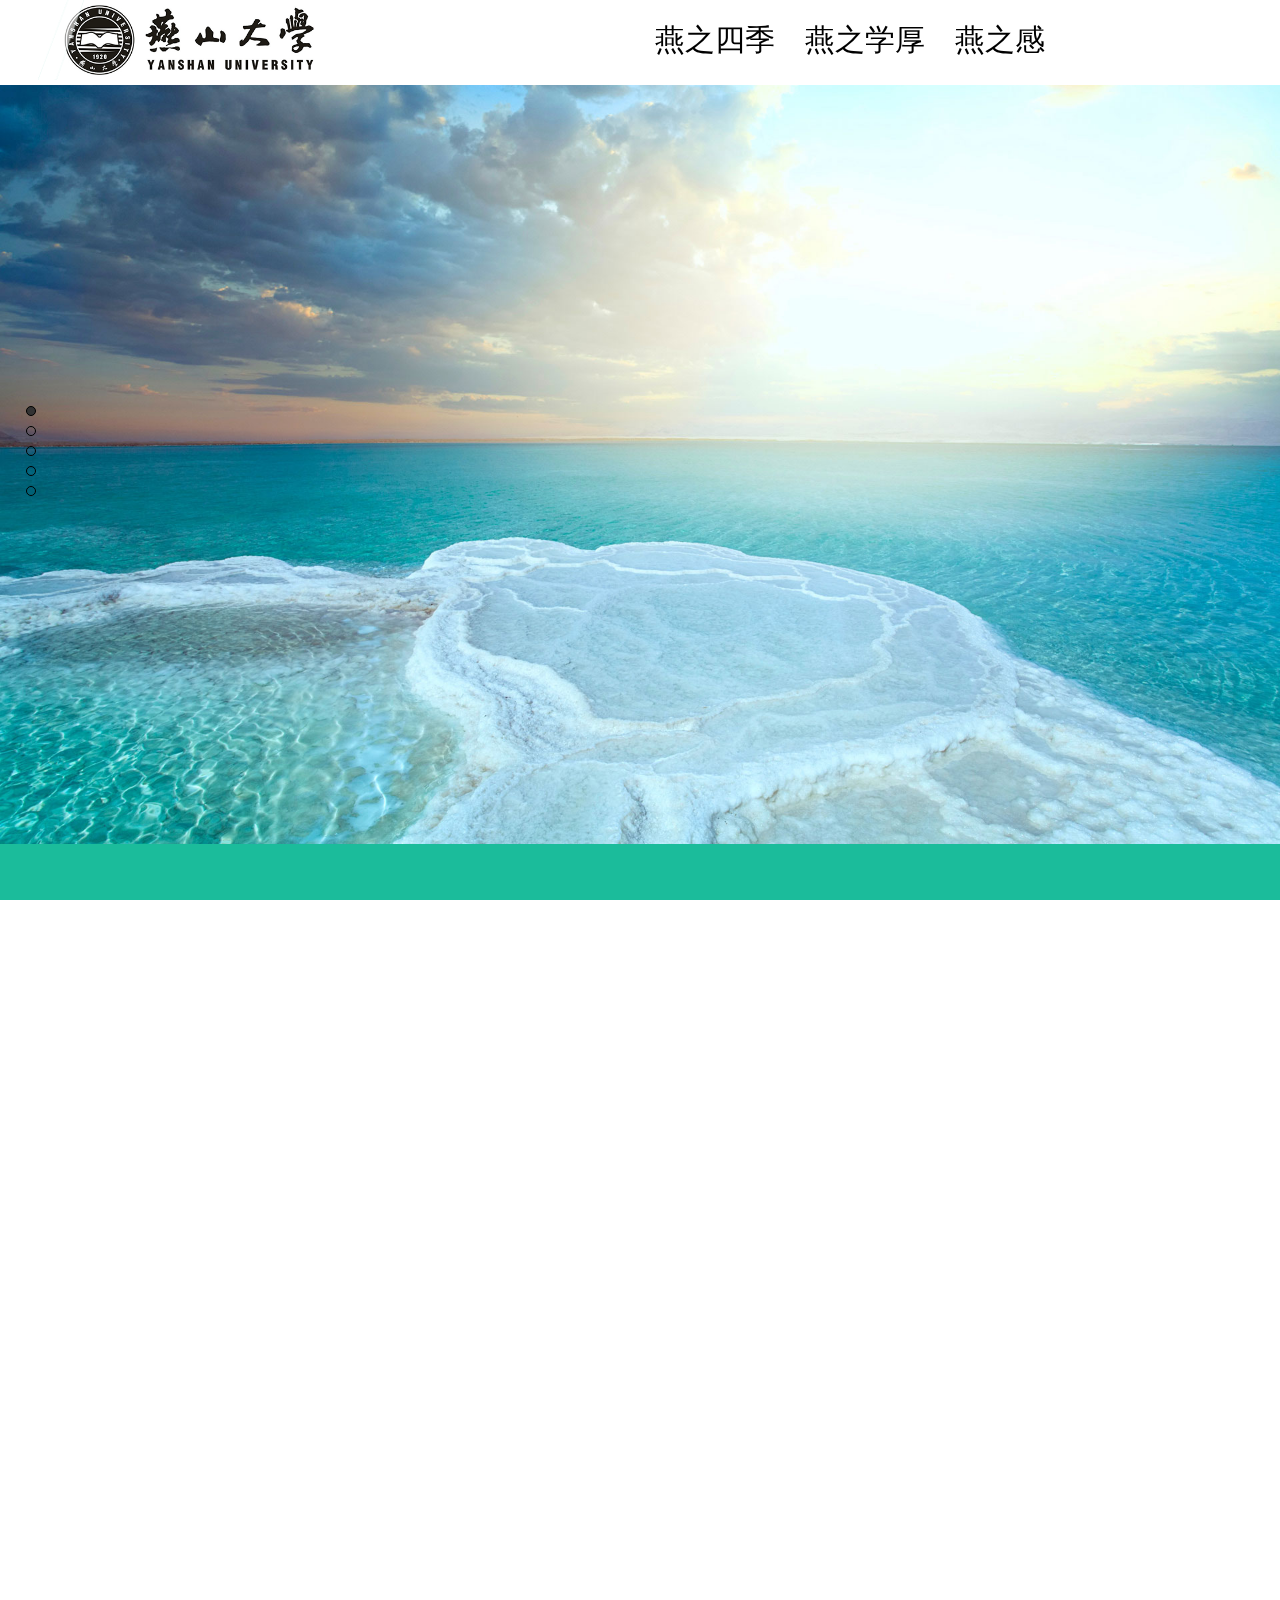
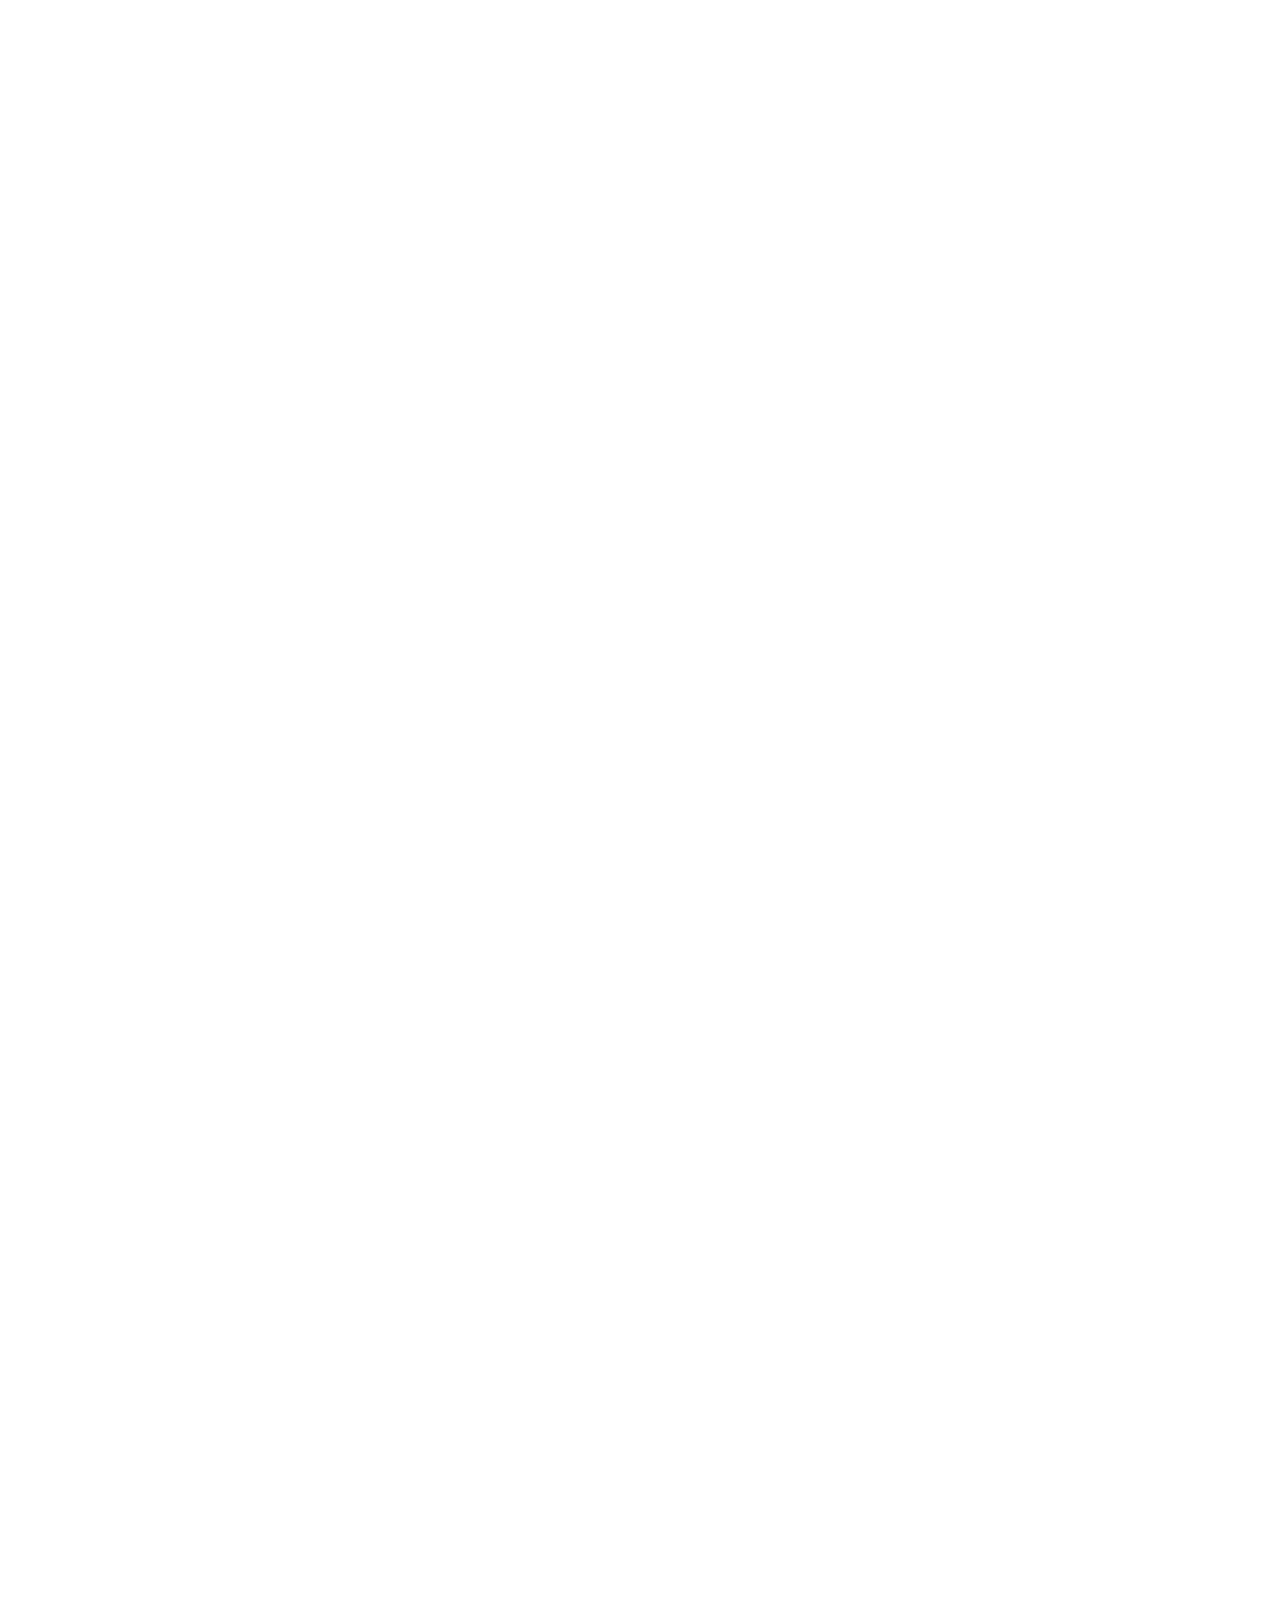
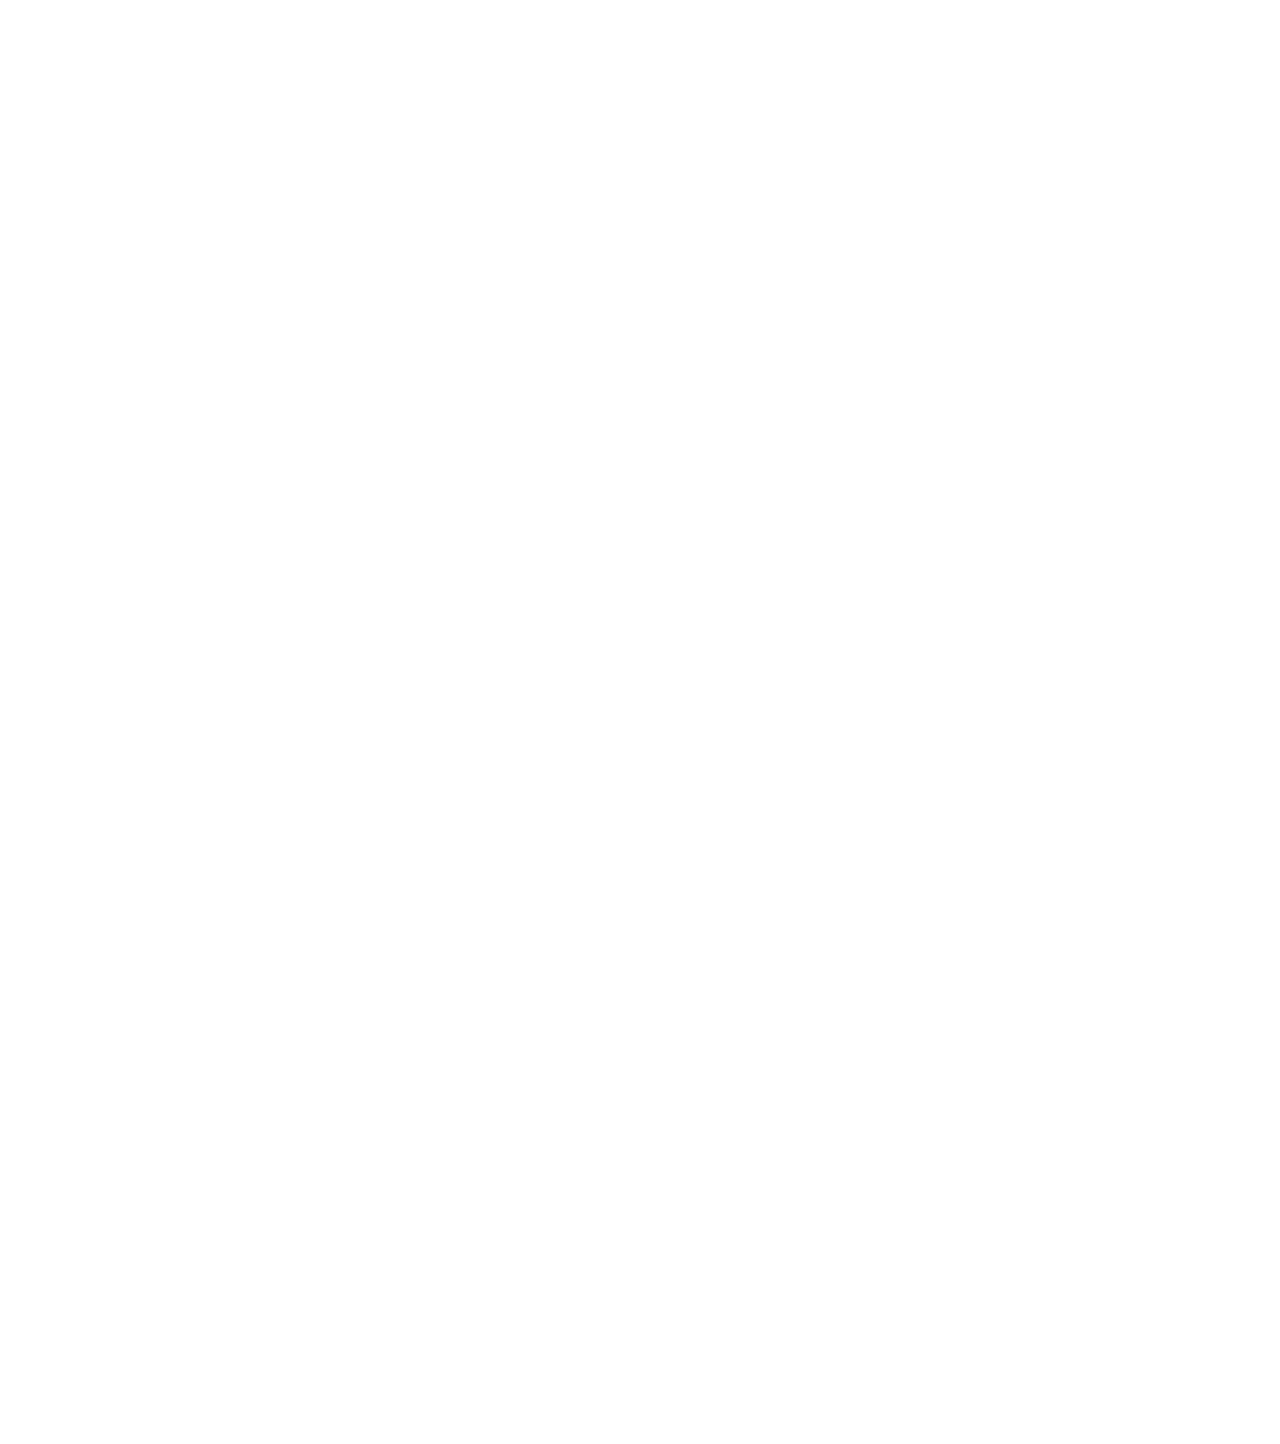
==== index.html @ 303b7007 "ico" ====
<!DOCTYPE html>
<html lang="en">
<head>
	<meta charset="UTF-8">
	<title>燕景百源</title>
	<link rel="stylesheet" href="css/jquery.fullPage.css">
	<link rel="stylesheet" href="css/YSU.css">

    <link rel="SHORTCUT ICON" href="favicon.ico"/>
    <link rel="icon" href="favicon.ico" type="image/x-icon" />
    <link rel="shortcut icon" href="favicon.ico">
    <link rel="Bookmark" href="favicon.ico">

	<script src="script/jquery.js"></script>
	<script src="script/jquery.fullPage.min.js"></script>
    <script src="script/jquery.fullPage.js"></script>
    <script src="http://cdn.staticfile.org/jquery-easing/1.3/jquery.easing.min.js"></script>
	<script>
    
   
   

     /*function getindex(obj){
        var child=document.querySelector('.ysunav').children; 
        for(var i=0;i<child.length;i++){
            if(child[i]===obj){
                return i;
            }
        }
         console.log(i);
    }*/

    </script>
  
	
</head>
<body>
	<div id="dowebok">
    <div class="section section1">
    	
        
        <header class="top">
            
            <div id="logo_light" >
                <img  src="images/light.png" alt="logo_light">
            </div>
            <div id="logo">
                        <a link href="index.html"><img src="images/logo.png" alt="logo"></a>
                        <h1 hidden title="燕山大学;宣传;">燕山大学</h1>
            </div>
            <nav class="ysunav">
            <ul>
                
                <li><a link href="web_1.html">燕之四季</a>
                <img src="images/sbox.png" alt="">
                </li>
                <li><a link href="web_2.html">燕之学厚</a>
                <img src="images/sbox.png" alt="">
               </li>
                <li><a link href="web_3.html">燕之感</a>
                <img src="images/sbox.png" alt="">
                </li>
            </ul>
            </nav>
            </header>
            <div class="clean"></div>
            <div class=" article">
            <p>最美好的<br/>
             吹吹风 踩踩沙子 <br/>
             看看远处的地平线 <br/>
             写点字画点图<br/> 
             心情就是好的</p>
            </div>
            
            <div class="pic_1">
            <img src="images/1.jpg" alt="">
            </div>
            
        
        </div>

    <div class="section section2">
        
        <p>燕大广袤，以景美人更美著称。<br/>
            生命中最美好的四年将在这里度过，岁月静好，<br/>
            你是燕鸣的湖，细细密密的雨点，<br/>
            微风中落入涟漪，细流下姑娘的伞沿，<br/>
            听水，听雨，听渤海之滨的故事岁岁年年。<br/>
        </p>
        <div class="pic_2">            
        <img src="images/2.jpg" alt="">
        </div>   
        
        
    </div>
    <div class="section section3">
         
         <p>你是运动场上挥洒的汗水，<br/>
            虹的缠绵，<br/>
            晴的色彩，<br/>
            化入青草间，<br/>
            惊鸿一瞥，梦幻，鲜妍。<br/>
            青春遍撒<br/>
        </p> 
        <div class="pic_3">
        <img src="images/3.jpg" alt="">
        </div>  
        
        
    </div>
    <div class="section section4">
       
            <p>——多少欷歔与沉淀，<br/>
            那些涛声中的此去经年，<br/>
            言笑间，你并未老去，<br/>
            带着梦，我朝你走来。<br/>
            只愿，<br/>
            在我最美的年华，<br/>
            遇见最美的燕大。<br/>
            </p>  
            <div class="pic_4">         
            <img src="images/4.jpg" alt="">
            </div> 
        
        
    </div>
    <div class="section section5">
       
         <p>——总想去远方 总想能遇见谁<br />
            总以为 没见过的地方才能叫世界<br />
            直到大雪纷飞 才了解<br />
            有家可以回 故事才能结尾。</p>
        <div class="pic_5">            
        <img src="images/5.jpg" alt="">
        </div>   
        <div class="footer">

            <address>
            Copyright © 2016|制作小组:我和他2333
            </address>

        </div>
        

    </div>
    
    <script src="script/scroll.js"></script>
    <script src="script/nav.js"></script>

</div>
</body>
</html>
---- css/YSU.css ----
*{
	margin:0px;
	padding:0px;
}
html,body{
	width:100%;
	height:100%;
}


a:link{
	color:black;
	text-decoration:none;


}
a:visited{
	color:black;
	text-decoration:none;
} 
 a:hover{
	color:#1bbc9b;
	text-decoration:none
 }  

.section { 
 text-align: left;
 font: 50px "Microsoft Yahei"; 
 color: #fff;
 width:100%;
 height:100%;}

   .section5 p{
 	position: absolute; 
 	left: -120%;
 	top:20%;
 	z-index:10;
 }
.section3 p{
	position: absolute; 
 	right: -120%;
 	top:20%;
 	z-index:10;
 	text-shadow:0px 0px 5px #000;
}
.section4 p{
	position: absolute; 
 	left:30%;
 	top:15%;
 	z-index:10;
 	text-shadow:0px 0px 5px #000;


}
.section5 p{
	text-shadow:0px 0px 5px #000;
}
.section2 p{
	position: absolute; 
 	left:10%;
 	top:-200%;
 	text-shadow:0px 0px 5px #000;
}
.article{
	text-align:left;
	position:absolute;
	width:50%;
	height:50%;
	left: -120%;
	top:20%;
	opacity:0;
	z-index: 10;

	
}

.pic_1 img,.pic_2 img,.pic_3 img,.pic_4 img,.pic_5 img{

	width:100%;
	height:100%;
	/* z-index:1; */
	
}
.top{
	width:100%;
	height:85px;
	margin:0 auto;
	position:absolute;
	top:0;
	background-color: #FFF;

}
#logo_light {
	width:500px;
	height:80px;
	position:relative;
	left:3%;
	top:0%;
    overflow:hidden;

}
#logo_light img{
    float:left;	
    height:80px;
	position:relative;
	left:0%;
	top:0%;
    z-index:5;
    opacity:0.6;
}
#logo{
	float:left;
	position:absolute;
	left:5%;
	top:5px;
	z-index:1;
	}

#logo img{
	width:auto;
	height:70px;
	left:5%;
	}
.clear{
	clear:both;
}
.ysunav{
	width:800px;
	position:absolute;
	float:left;
	left:50%;
	top:5px;
	margin:0px;
}
.ysunav li{
	width:auto;
	height:auto;
	position:relative;
	top:0px;
	list-style: none;
	float:left;
	font:30px "STHeiti  ";
	color:#000000;
	padding:15px;
	
	}
.ysunav li img{
	width:109px;
	height:13px;
	position:absolute;
	top:60px;
	left:18px;
	visibility:hidden;
	
}
.footer{
	position:absolute;
	width:100%;
	height:20%;
	bottom:20%;
	background-color: #4D4D4B;
}
.footer address{
	position:relative;
	text-align: center;
	font:15px "Microsoft Yahei " ;
	top:12%;
}
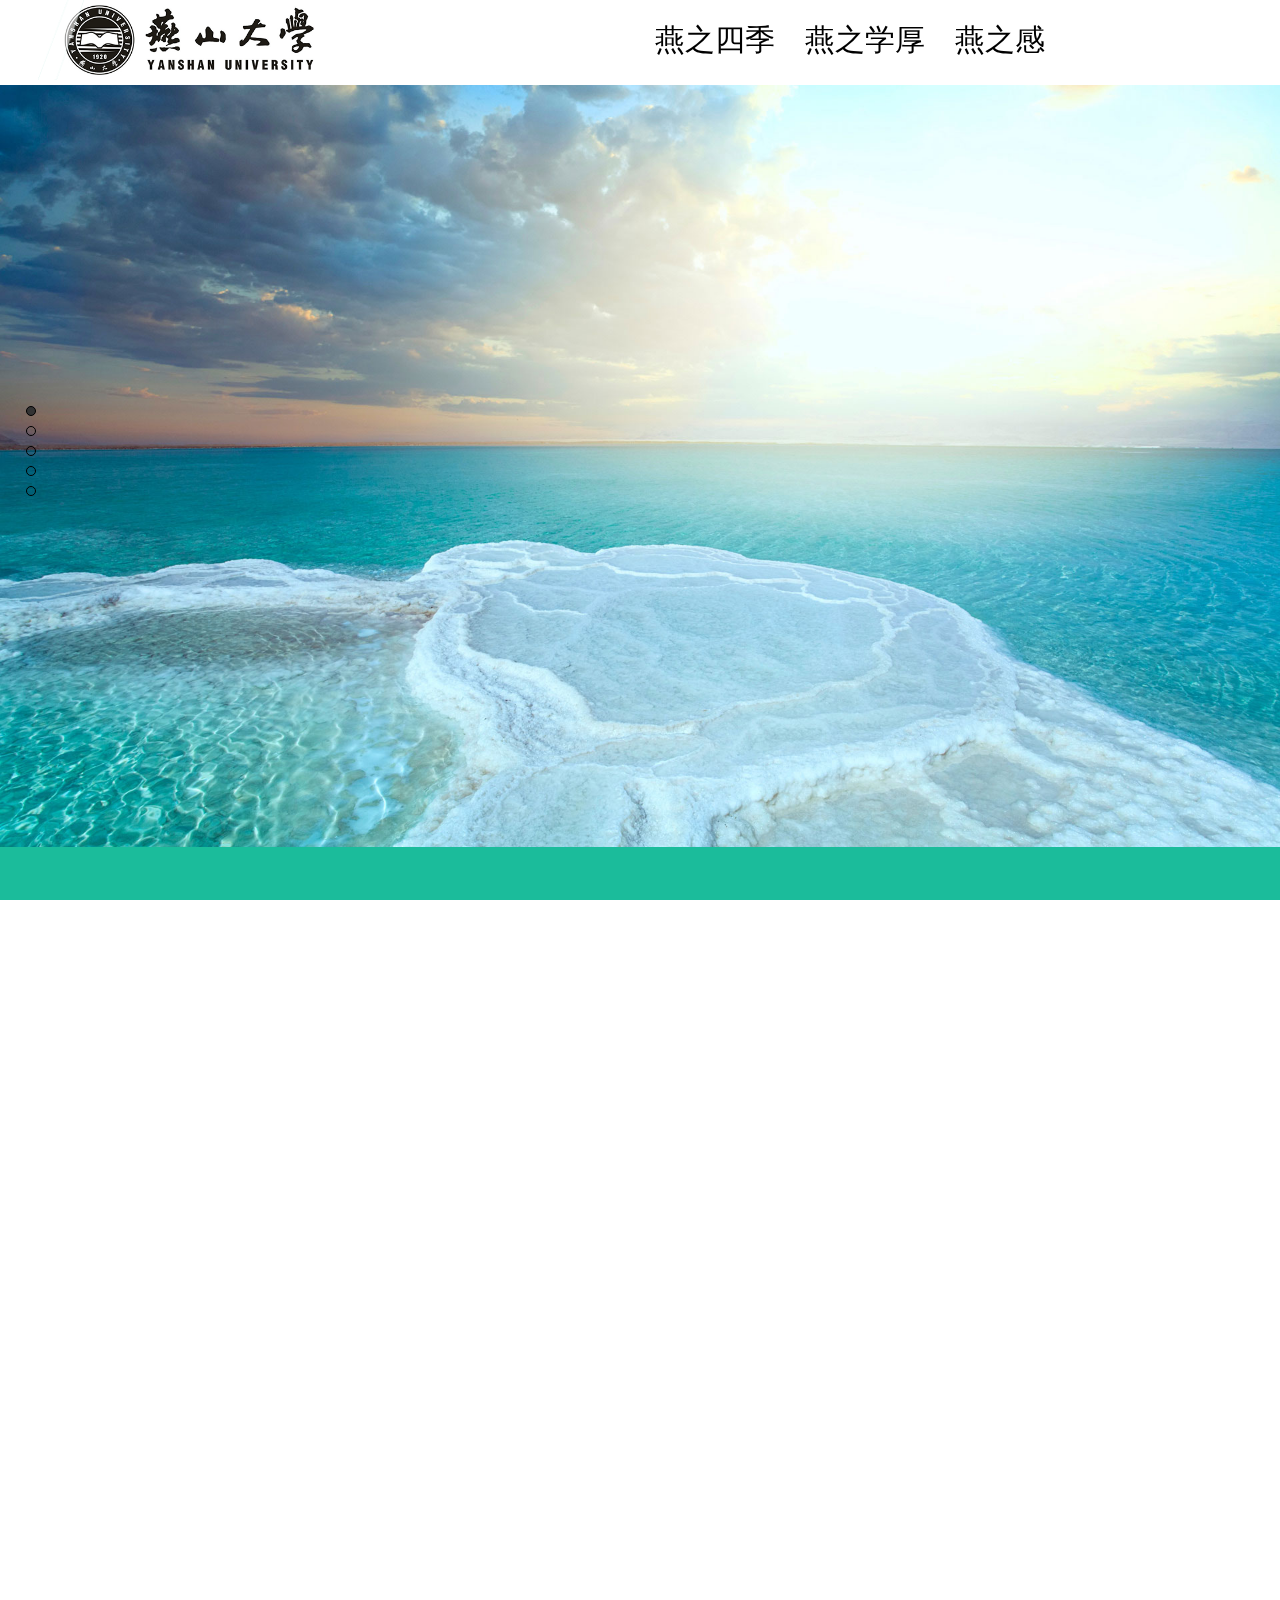
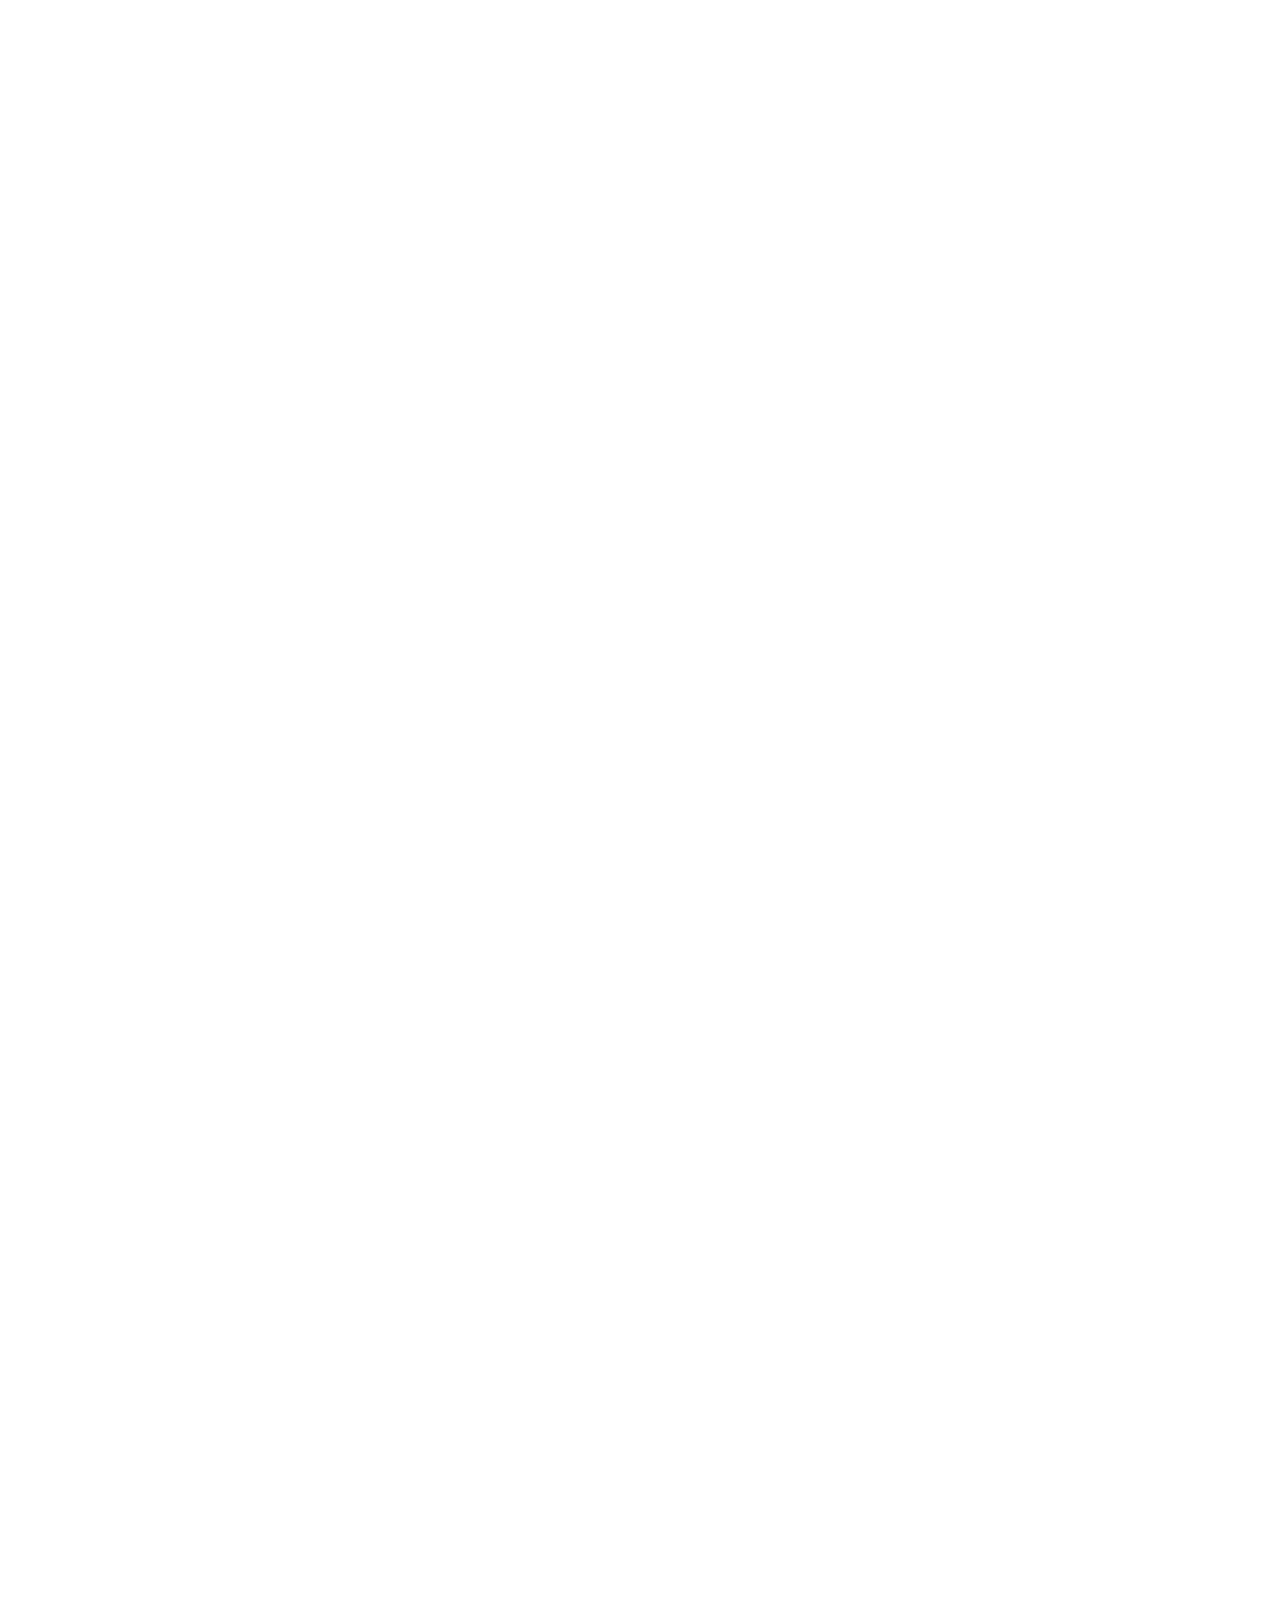
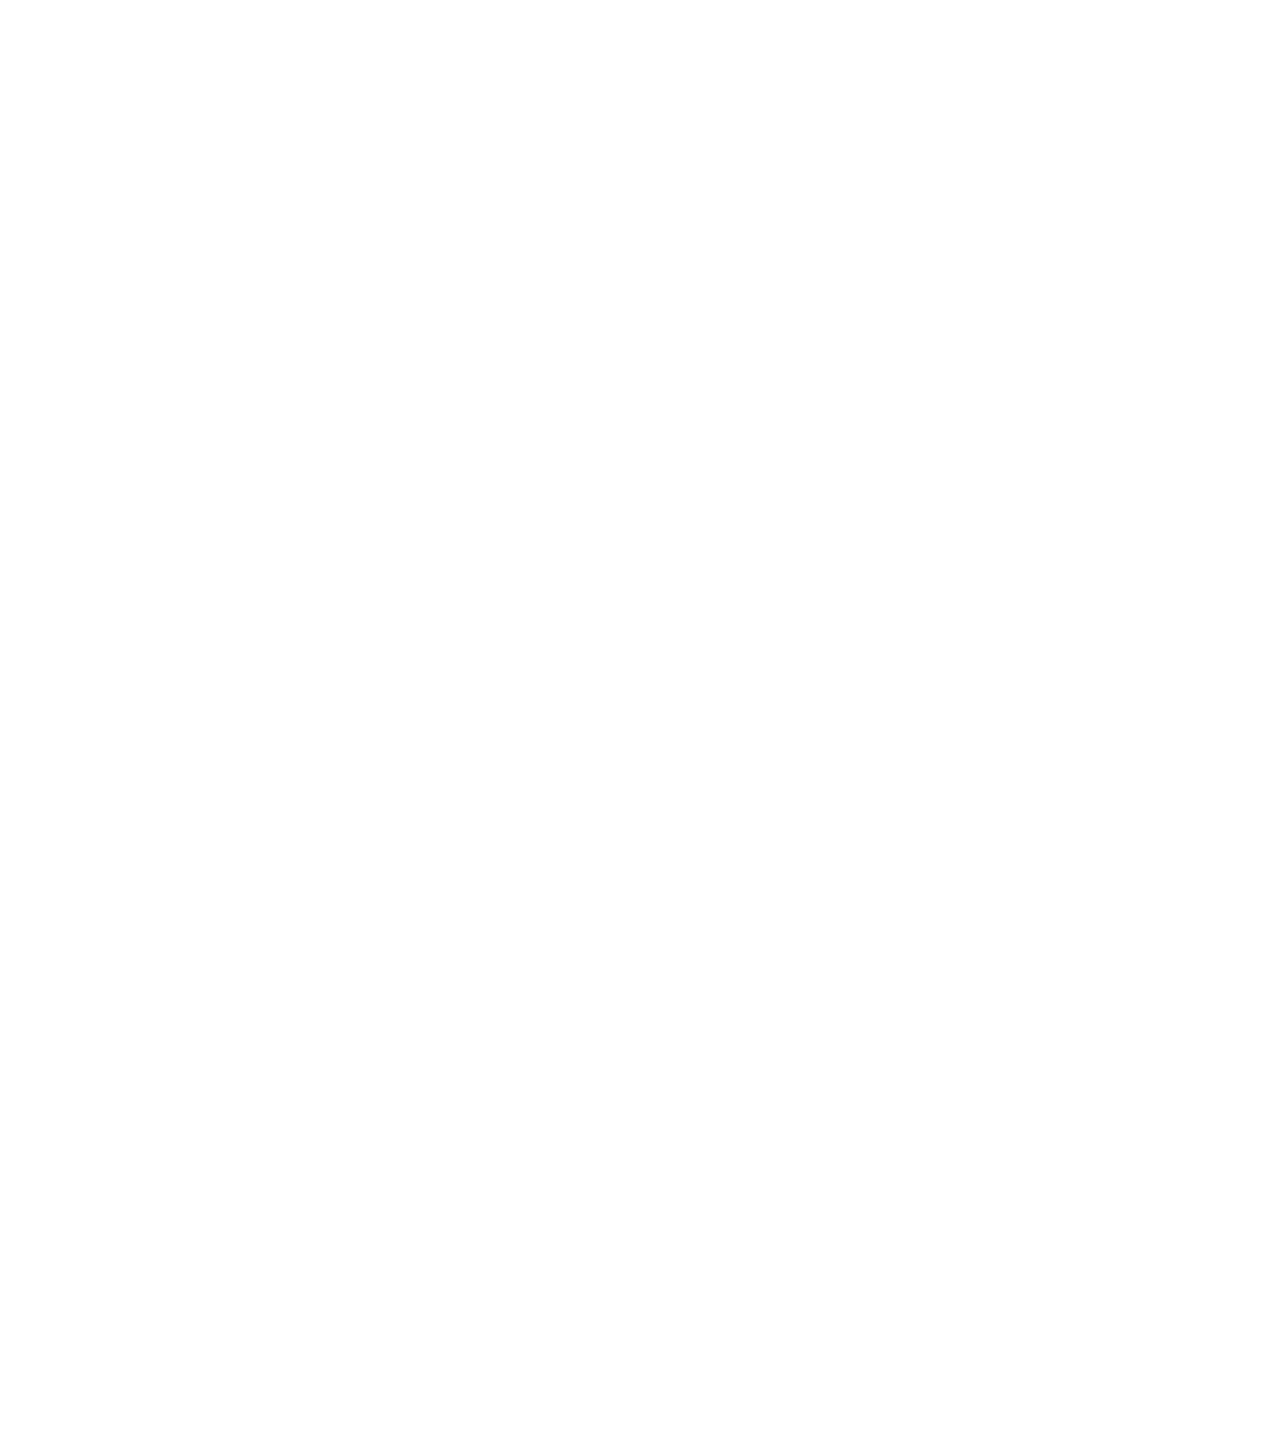
==== commit 9f0ee19f: "text" ====
--- a/index.html
+++ b/index.html
@@ -5,12 +5,7 @@
 	<title>燕景百源</title>
 	<link rel="stylesheet" href="css/jquery.fullPage.css">
 	<link rel="stylesheet" href="css/YSU.css">
-
-    <link rel="SHORTCUT ICON" href="favicon.ico"/>
-    <link rel="icon" href="favicon.ico" type="image/x-icon" />
-    <link rel="shortcut icon" href="favicon.ico">
-    <link rel="Bookmark" href="favicon.ico">
-
+    <link rel="stylesheet" href="css/onloading.css" >
 	<script src="script/jquery.js"></script>
 	<script src="script/jquery.fullPage.min.js"></script>
     <script src="script/jquery.fullPage.js"></script>
@@ -37,7 +32,12 @@
 <body>
 	<div id="dowebok">
     <div class="section section1">
-    	
+    	<div id="onload" style="width:100%;">
+                <div class="ball">
+                    
+                </div>
+                <p>Loading....</p>
+        </div>
         
         <header class="top">
             
@@ -146,7 +146,7 @@
     
     <script src="script/scroll.js"></script>
     <script src="script/nav.js"></script>
-
+    <script type="text/javascript" src="script/onloading.js"></script>
 </div>
 </body>
 </html>--- a/css/YSU.css
+++ b/css/YSU.css
@@ -25,7 +25,7 @@
 
 .section { 
  text-align: left;
- font: 50px "Microsoft Yahei"; 
+ font: 170% "Microsoft Yahei"; 
  color: #fff;
  width:100%;
  height:100%;}
@@ -35,6 +35,7 @@
  	left: -120%;
  	top:20%;
  	z-index:10;
+ 	font: 170% "Microsoft Yahei";
  }
 .section3 p{
 	position: absolute; 
@@ -42,6 +43,7 @@
  	top:20%;
  	z-index:10;
  	text-shadow:0px 0px 5px #000;
+ 	font: 170% "Microsoft Yahei";
 }
 .section4 p{
 	position: absolute; 
@@ -49,17 +51,20 @@
  	top:15%;
  	z-index:10;
  	text-shadow:0px 0px 5px #000;
+ 	font: 170% "Microsoft Yahei";
 
 
 }
 .section5 p{
 	text-shadow:0px 0px 5px #000;
+	font: 170% "Microsoft Yahei";
 }
 .section2 p{
 	position: absolute; 
  	left:10%;
  	top:-200%;
  	text-shadow:0px 0px 5px #000;
+ 	font: 170% "Microsoft Yahei";
 }
 .article{
 	text-align:left;
@@ -70,6 +75,7 @@
 	top:20%;
 	opacity:0;
 	z-index: 10;
+	font: 170% "Microsoft Yahei";
 
 	
 }
--- a/css/onloading.css
+++ b/css/onloading.css
@@ -0,0 +1,38 @@
+#onload{
+	position:absolute;
+	left:0;top:0;
+	width:25%;
+	height:100%;
+	background-color: #fff;
+	z-index:18;
+	display:block;
+}
+.ball{
+	position:relative;
+	top:50%;left:50%;
+	margin-left:-2%;
+	margin-top:-2%;
+	width:60px;
+	height:60px;
+	background-color: green;
+	border-radius: 50%; 
+	animation:jumpdown 0.7s infinite ease-in-out;
+}
+#onload p{
+	color:green;
+	position:relative;
+	top:55%;left:49%;
+	margin-left:-2%;
+	margin-top:-2%;
+}
+@keyframes jumpdown{
+	0%{transform:translateY(0px) scaleY;
+	
+	}
+	50%{transform:translateY(-50px) scaleY(1);
+		
+	}
+	100%{transform:translateY(0px);
+		
+	}
+}
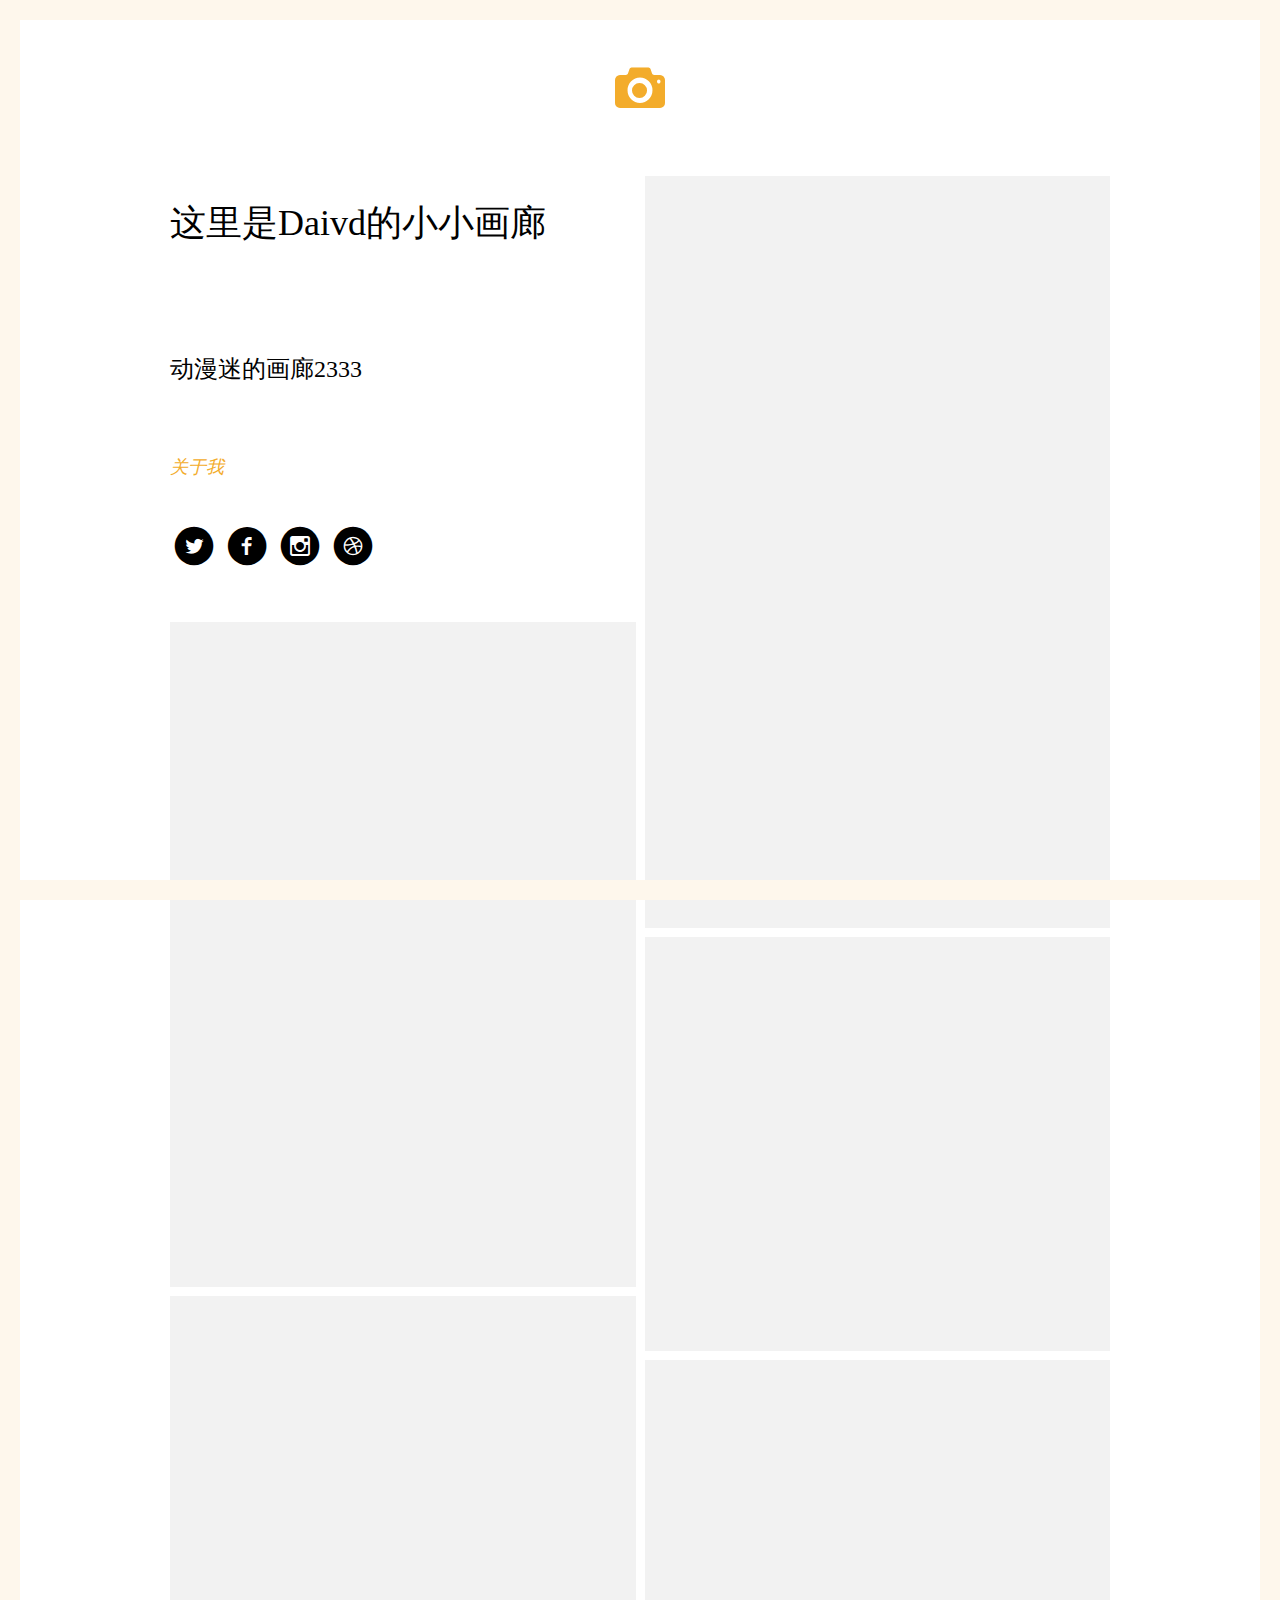
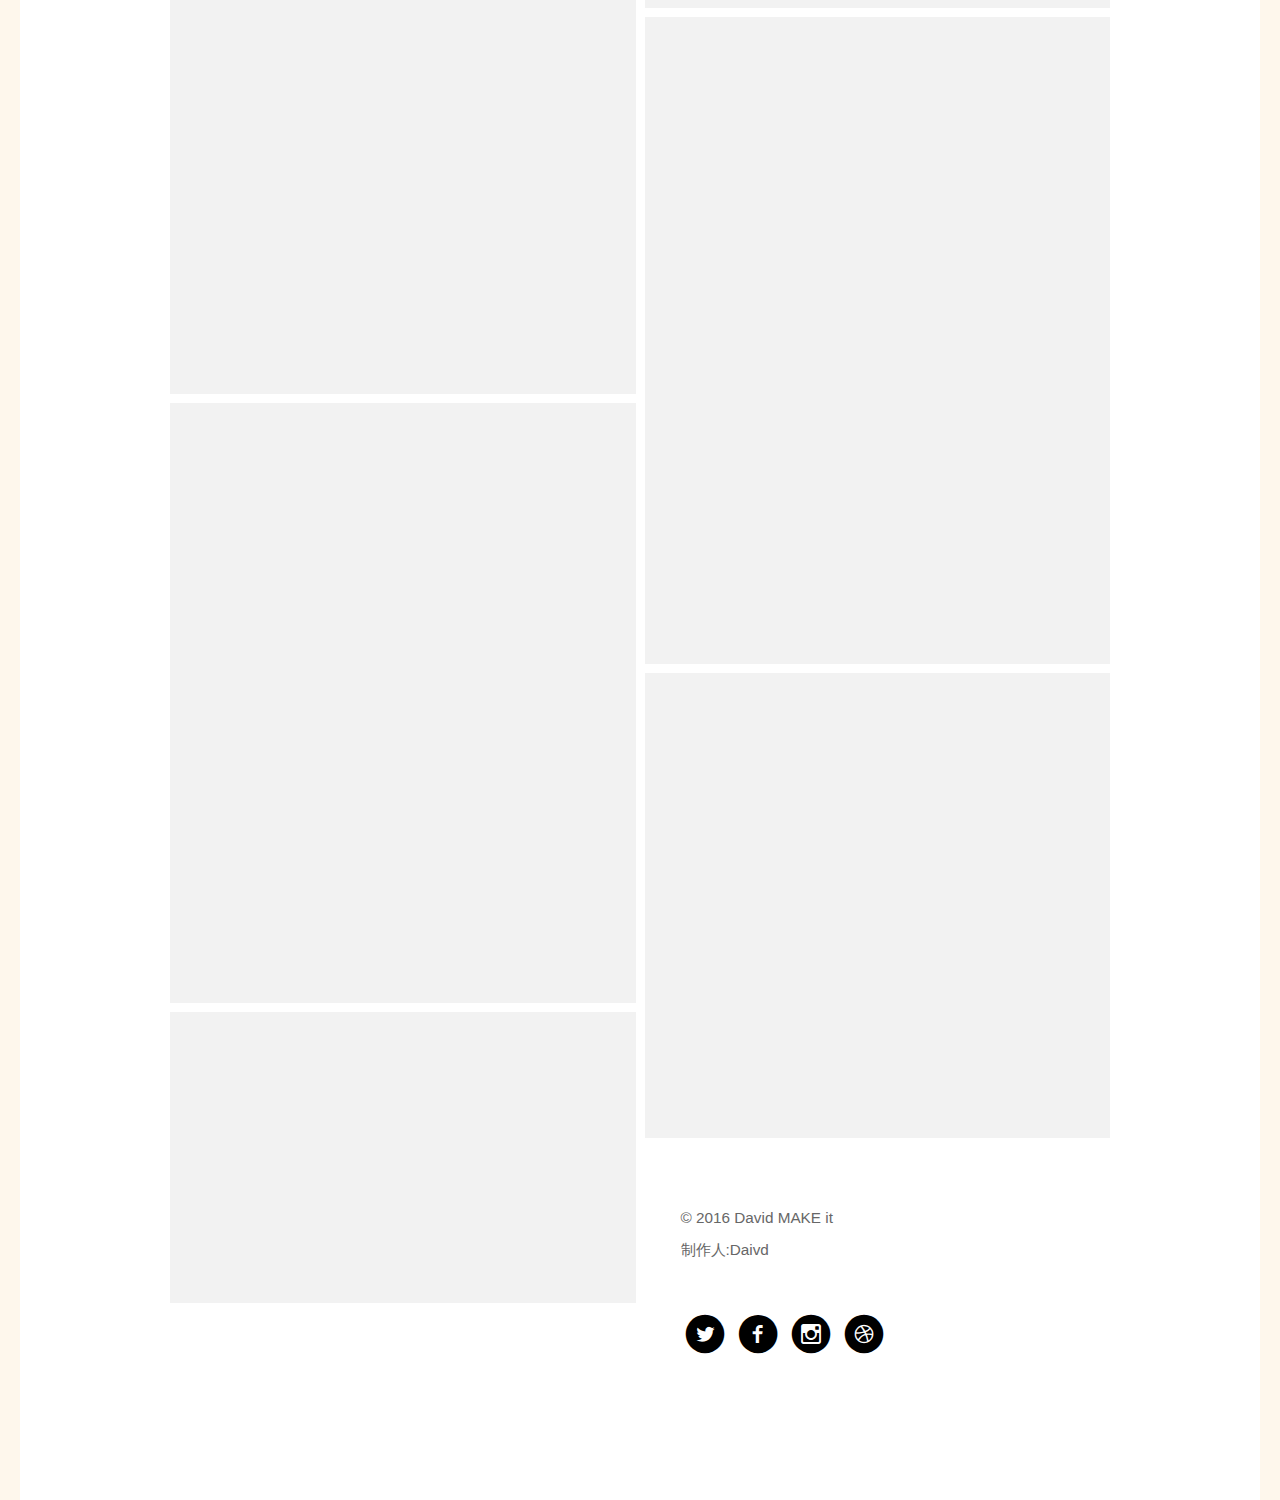
==== commit 63c5fc80: "photo" ====
--- a/index.html
+++ b/index.html
@@ -1,152 +1,206 @@
+
 <!DOCTYPE html>
-<html lang="en">
-<head>
-	<meta charset="UTF-8">
-	<title>燕景百源</title>
-	<link rel="stylesheet" href="css/jquery.fullPage.css">
-	<link rel="stylesheet" href="css/YSU.css">
-    <link rel="stylesheet" href="css/onloading.css" >
-	<script src="script/jquery.js"></script>
-	<script src="script/jquery.fullPage.min.js"></script>
-    <script src="script/jquery.fullPage.js"></script>
-    <script src="http://cdn.staticfile.org/jquery-easing/1.3/jquery.easing.min.js"></script>
-	<script>
-    
-   
-   
-
-     /*function getindex(obj){
-        var child=document.querySelector('.ysunav').children; 
-        for(var i=0;i<child.length;i++){
-            if(child[i]===obj){
-                return i;
-            }
-        }
-         console.log(i);
-    }*/
-
-    </script>
+<!--[if lt IE 7]>      <html class="no-js lt-ie9 lt-ie8 lt-ie7"> <![endif]-->
+<!--[if IE 7]>         <html class="no-js lt-ie9 lt-ie8"> <![endif]-->
+<!--[if IE 8]>         <html class="no-js lt-ie9"> <![endif]-->
+<!--[if gt IE 8]><!--> <html class="no-js"> <!--<![endif]-->
+	<head>
+	<meta charset="utf-8">
+	<meta http-equiv="X-UA-Compatible" content="IE=edge">
+	<title>Davidの画廊小站</title>
+
+	<meta name="description" content="Davidの画廊小站" />
+	
+	
+
   
-	
-</head>
-<body>
-	<div id="dowebok">
-    <div class="section section1">
-    	<div id="onload" style="width:100%;">
-                <div class="ball">
+
+  	<!-- Facebook and Twitter integration -->
+	<meta property="og:title" content=""/>
+	<meta property="og:image" content=""/>
+	<meta property="og:url" content=""/>
+	<meta property="og:site_name" content=""/>
+	<meta property="og:description" content=""/>
+	<meta name="twitter:title" content="" />
+	<meta name="twitter:image" content="" />
+	<meta name="twitter:url" content="" />
+	<meta name="twitter:card" content="" />
+
+	<link rel="shortcut icon" href="favicon.ico">
+
+	<link rel="stylesheet" href="css/animate.css">
+	<!-- Icomoon -->
+	<link rel="stylesheet" href="css/icomoon.css">
+	<!-- Bootstrap  -->
+	<link rel="stylesheet" href="css/bootstrap.css">
+	<!-- Magnific Popup -->
+	<link rel="stylesheet" href="css/magnific-popup.css">
+
+	<link rel="stylesheet" href="css/style.css">
+	<link rel="stylesheet" href="css/back.css">
+
+	<!-- jQuery -->
+	<script src="js/jquery.min.js"></script>
+	<!-- jQuery Easing -->
+	<script src="js/jquery.easing.1.3.js"></script>
+	<!-- Bootstrap -->
+	<script src="js/bootstrap.min.js"></script>
+	<!-- Waypoints -->
+	<script src="js/jquery.waypoints.min.js"></script>
+	<!-- Magnific Popup -->
+	<script src="js/jquery.magnific-popup.min.js"></script>
+	
+	<!-- Main JS -->
+	<script src="js/main.js"></script>
+
+
+
+	<!-- Modernizr JS -->
+	<script src="js/modernizr-2.6.2.min.js"></script>
+	<!-- FOR IE9 below -->
+	<!--[if lt IE 9]>
+	<script src="js/respond.min.js"></script>
+	<![endif]-->
+
+	</head>
+	<body>
+	
+	<!-- Loader -->
+	<div class="fh5co-loader"></div>
+
+	<div id="fh5co-logo">
+		<a href="index.html" class="transition"><i class="icon-camera"></i><em><span class="icon-home"></span></em></a>	
+	</div>
+
+	<div id="fh5co-main" role="main">
+		
+
+		<div class="container">
+			
+			<div class="fh5co-grid">
+            	
+				
+				<div class="fh5co-col-1">
+					<div class="fh5co-intro padding-right">
+						<h1>这里是Daivd的小小画廊</h1> <br/><h3>动漫迷的画廊2333</h3><br /> <a href="about.html" class="transition"><em>关于我</em></a>
+						<ul class="fh5co-social">
+							<li><a href="#"><i class="icon-twitter-with-circle"></i></a></li>
+							<li><a href="#"><i class="icon-facebook-with-circle"></i></a></li>
+							<li><a href="#"><i class="icon-instagram-with-circle"></i></a></li>
+							<li><a href="#"><i class="icon-dribbble-with-circle"></i></a></li>
+						</ul>
+					</div>
+					<div class="fh5co-item">
+						<a href="single.html" class="transition animate-box">
+							<img src="images/pic_1.jpg" alt="两仪式">
+							<div class="fh5co-item-text-wrap">
+								<div class="fh5co-item-text">
+									<h2>两仪式</h2>
+								</div>
+							</div>
+						</a>
+					</div>
                     
-                </div>
-                <p>Loading....</p>
-        </div>
-        
-        <header class="top">
-            
-            <div id="logo_light" >
-                <img  src="images/light.png" alt="logo_light">
-            </div>
-            <div id="logo">
-                        <a link href="index.html"><img src="images/logo.png" alt="logo"></a>
-                        <h1 hidden title="燕山大学;宣传;">燕山大学</h1>
-            </div>
-            <nav class="ysunav">
-            <ul>
-                
-                <li><a link href="web_1.html">燕之四季</a>
-                <img src="images/sbox.png" alt="">
-                </li>
-                <li><a link href="web_2.html">燕之学厚</a>
-                <img src="images/sbox.png" alt="">
-               </li>
-                <li><a link href="web_3.html">燕之感</a>
-                <img src="images/sbox.png" alt="">
-                </li>
-            </ul>
-            </nav>
-            </header>
-            <div class="clean"></div>
-            <div class=" article">
-            <p>最美好的<br/>
-             吹吹风 踩踩沙子 <br/>
-             看看远处的地平线 <br/>
-             写点字画点图<br/> 
-             心情就是好的</p>
-            </div>
-            
-            <div class="pic_1">
-            <img src="images/1.jpg" alt="">
-            </div>
-            
-        
-        </div>
-
-    <div class="section section2">
-        
-        <p>燕大广袤，以景美人更美著称。<br/>
-            生命中最美好的四年将在这里度过，岁月静好，<br/>
-            你是燕鸣的湖，细细密密的雨点，<br/>
-            微风中落入涟漪，细流下姑娘的伞沿，<br/>
-            听水，听雨，听渤海之滨的故事岁岁年年。<br/>
-        </p>
-        <div class="pic_2">            
-        <img src="images/2.jpg" alt="">
-        </div>   
-        
-        
-    </div>
-    <div class="section section3">
-         
-         <p>你是运动场上挥洒的汗水，<br/>
-            虹的缠绵，<br/>
-            晴的色彩，<br/>
-            化入青草间，<br/>
-            惊鸿一瞥，梦幻，鲜妍。<br/>
-            青春遍撒<br/>
-        </p> 
-        <div class="pic_3">
-        <img src="images/3.jpg" alt="">
-        </div>  
-        
-        
-    </div>
-    <div class="section section4">
-       
-            <p>——多少欷歔与沉淀，<br/>
-            那些涛声中的此去经年，<br/>
-            言笑间，你并未老去，<br/>
-            带着梦，我朝你走来。<br/>
-            只愿，<br/>
-            在我最美的年华，<br/>
-            遇见最美的燕大。<br/>
-            </p>  
-            <div class="pic_4">         
-            <img src="images/4.jpg" alt="">
-            </div> 
-        
-        
-    </div>
-    <div class="section section5">
-       
-         <p>——总想去远方 总想能遇见谁<br />
-            总以为 没见过的地方才能叫世界<br />
-            直到大雪纷飞 才了解<br />
-            有家可以回 故事才能结尾。</p>
-        <div class="pic_5">            
-        <img src="images/5.jpg" alt="">
-        </div>   
-        <div class="footer">
-
-            <address>
-            Copyright © 2016|制作小组:我和他2333
-            </address>
-
-        </div>
-        
-
-    </div>
-    
-    <script src="script/scroll.js"></script>
-    <script src="script/nav.js"></script>
-    <script type="text/javascript" src="script/onloading.js"></script>
-</div>
-</body>
-</html>+					<div class="fh5co-item">
+						<a href="single.html" class="transition animate-box">
+							<img src="images/pic_2.jpg" alt="亚瑟王Saber">
+							<div class="fh5co-item-text-wrap">
+								<div class="fh5co-item-text">
+									<h2>亚瑟王Saber</h2>
+								</div>
+							</div>
+						</a>
+					</div>
+					
+					<div class="fh5co-item">
+						<a href="single.html" class="transition animate-box">
+							<img src="images/pic_5.jpg" alt="咖啡贵族">
+							<div class="fh5co-item-text-wrap">
+								<div class="fh5co-item-text">
+									<h2>咖啡贵族</h2>
+								</div>
+							</div>
+						</a>
+					</div>
+					<div class="fh5co-item">
+						<a href="single.html" class="transition animate-box">
+							<img src="images/pic_6.jpg" alt="散华礼弥">
+							<div class="fh5co-item-text-wrap">
+								<div class="fh5co-item-text">
+									<h2>散华礼弥</h2>
+								</div>
+							</div>
+						</a>
+					</div>
+				</div>
+				<div class="fh5co-col-2">
+					<div class="fh5co-item">
+						<a href="single.html" class="transition animate-box">
+							<img src="images/pic_3.jpg" alt="博丽灵梦">
+							<div class="fh5co-item-text-wrap">
+								<div class="fh5co-item-text">
+									<h2>博丽灵梦</h2>
+								</div>
+							</div>
+						</a>
+					</div>
+					<div class="fh5co-item">
+						<a href="single.html" class="transition animate-box">
+							<img src="images/pic_4.jpg" alt="魂魄妖梦">
+							<div class="fh5co-item-text-wrap">
+								<div class="fh5co-item-text">
+									<h2>魂魄妖梦</h2>
+								</div>
+							</div>
+						</a>
+						
+					</div>
+					<div class="fh5co-item">
+						<a href="single.html" class="transition animate-box">
+							<img src="images/pic_7.jpg" alt="武士之魂">
+							<div class="fh5co-item-text-wrap">
+								<div class="fh5co-item-text">
+									<h2>武士之魂</h2>
+								</div>
+							</div>
+						</a>
+					</div>
+					<div class="fh5co-item">
+						<a href="single.html" class="transition animate-box">
+							<img src="images/pic_8.jpg" alt="沙耶之歌">
+							<div class="fh5co-item-text-wrap">
+								<div class="fh5co-item-text">
+									<h2>沙耶之歌</h2>
+								</div>
+							</div>
+						</a>
+					</div>
+					<div class="fh5co-item">
+						<a href="single.html" class="transition animate-box">
+							<img src="images/pic_9.jpg" alt="呆萌黑长直">
+							<div class="fh5co-item-text-wrap">
+								<div class="fh5co-item-text">
+									<h2>呆萌黑长直</h2>
+								</div>
+							</div>
+						</a>
+					</div>
+					
+					<div id="fh5co-footer" class="padding-left">
+						<p><small>&copy; 2016 David MAKE it <br> 制作人:Daivd </small></p>
+						<ul class="fh5co-social">
+							<li><a href="#"><i class="icon-twitter-with-circle"></i></a></li>
+							<li><a href="#"><i class="icon-facebook-with-circle"></i></a></li>
+							<li><a href="#"><i class="icon-instagram-with-circle"></i></a></li>
+							<li><a href="#"><i class="icon-dribbble-with-circle"></i></a></li>
+						</ul>
+					</div>
+				</div>
+			</div>
+		</div>
+
+	</div>
+	
+	</body>
+</html>
+
--- a/css/icomoon.css
+++ b/css/icomoon.css
@@ -0,0 +1,1572 @@
+@font-face {
+    font-family: 'icomoon';
+    src:    url('../fonts/icomoon/icomoon.eot?85cwyn');
+    src:    url('../fonts/icomoon/icomoon.eot?85cwyn#iefix') format('embedded-opentype'),
+        url('../fonts/icomoon/icomoon.ttf?85cwyn') format('truetype'),
+        url('../fonts/icomoon/icomoon.woff?85cwyn') format('woff'),
+        url('../fonts/icomoon/icomoon.svg?85cwyn#icomoon') format('svg');
+    font-weight: normal;
+    font-style: normal;
+}
+
+[class^="icon-"], [class*=" icon-"] {
+    /* use !important to prevent issues with browser extensions that change fonts */
+    font-family: 'icomoon' !important;
+    speak: none;
+    font-style: normal;
+    font-weight: normal;
+    font-variant: normal;
+    text-transform: none;
+    line-height: 1;
+
+    /* Better Font Rendering =========== */
+    -webkit-font-smoothing: antialiased;
+    -moz-osx-font-smoothing: grayscale;
+}
+
+.icon-add-to-list:before {
+    content: "\e900";
+}
+.icon-classic-computer:before {
+    content: "\e901";
+}
+.icon-controller-fast-backward:before {
+    content: "\e902";
+}
+.icon-creative-commons-attribution:before {
+    content: "\e903";
+}
+.icon-creative-commons-noderivs:before {
+    content: "\e904";
+}
+.icon-creative-commons-noncommercial-eu:before {
+    content: "\e905";
+}
+.icon-creative-commons-noncommercial-us:before {
+    content: "\e906";
+}
+.icon-creative-commons-public-domain:before {
+    content: "\e907";
+}
+.icon-creative-commons-remix:before {
+    content: "\e908";
+}
+.icon-creative-commons-share:before {
+    content: "\e909";
+}
+.icon-creative-commons-sharealike:before {
+    content: "\e90a";
+}
+.icon-creative-commons:before {
+    content: "\e90b";
+}
+.icon-document-landscape:before {
+    content: "\e90c";
+}
+.icon-remove-user:before {
+    content: "\e90d";
+}
+.icon-warning:before {
+    content: "\e90e";
+}
+.icon-arrow-bold-down:before {
+    content: "\e90f";
+}
+.icon-arrow-bold-left:before {
+    content: "\e910";
+}
+.icon-arrow-bold-right:before {
+    content: "\e911";
+}
+.icon-arrow-bold-up:before {
+    content: "\e912";
+}
+.icon-arrow-down:before {
+    content: "\e913";
+}
+.icon-arrow-left:before {
+    content: "\e914";
+}
+.icon-arrow-long-down:before {
+    content: "\e915";
+}
+.icon-arrow-long-left:before {
+    content: "\e916";
+}
+.icon-arrow-long-right:before {
+    content: "\e917";
+}
+.icon-arrow-long-up:before {
+    content: "\e918";
+}
+.icon-arrow-right:before {
+    content: "\e919";
+}
+.icon-arrow-up:before {
+    content: "\e91a";
+}
+.icon-arrow-with-circle-down:before {
+    content: "\e91b";
+}
+.icon-arrow-with-circle-left:before {
+    content: "\e91c";
+}
+.icon-arrow-with-circle-right:before {
+    content: "\e91d";
+}
+.icon-arrow-with-circle-up:before {
+    content: "\e91e";
+}
+.icon-bookmark:before {
+    content: "\e91f";
+}
+.icon-bookmarks:before {
+    content: "\e920";
+}
+.icon-chevron-down:before {
+    content: "\e921";
+}
+.icon-chevron-left:before {
+    content: "\e922";
+}
+.icon-chevron-right:before {
+    content: "\e923";
+}
+.icon-chevron-small-down:before {
+    content: "\e924";
+}
+.icon-chevron-small-left:before {
+    content: "\e925";
+}
+.icon-chevron-small-right:before {
+    content: "\e926";
+}
+.icon-chevron-small-up:before {
+    content: "\e927";
+}
+.icon-chevron-thin-down:before {
+    content: "\e928";
+}
+.icon-chevron-thin-left:before {
+    content: "\e929";
+}
+.icon-chevron-thin-right:before {
+    content: "\e92a";
+}
+.icon-chevron-thin-up:before {
+    content: "\e92b";
+}
+.icon-chevron-up:before {
+    content: "\e92c";
+}
+.icon-chevron-with-circle-down:before {
+    content: "\e92d";
+}
+.icon-chevron-with-circle-left:before {
+    content: "\e92e";
+}
+.icon-chevron-with-circle-right:before {
+    content: "\e92f";
+}
+.icon-chevron-with-circle-up:before {
+    content: "\e930";
+}
+.icon-cloud:before {
+    content: "\e931";
+}
+.icon-controller-fast-forward:before {
+    content: "\e932";
+}
+.icon-controller-jump-to-start:before {
+    content: "\e933";
+}
+.icon-controller-next:before {
+    content: "\e934";
+}
+.icon-controller-paus:before {
+    content: "\e935";
+}
+.icon-controller-play:before {
+    content: "\e936";
+}
+.icon-controller-record:before {
+    content: "\e937";
+}
+.icon-controller-stop:before {
+    content: "\e938";
+}
+.icon-controller-volume:before {
+    content: "\e939";
+}
+.icon-dot-single:before {
+    content: "\e93a";
+}
+.icon-dots-three-horizontal:before {
+    content: "\e93b";
+}
+.icon-dots-three-vertical:before {
+    content: "\e93c";
+}
+.icon-dots-two-horizontal:before {
+    content: "\e93d";
+}
+.icon-dots-two-vertical:before {
+    content: "\e93e";
+}
+.icon-download:before {
+    content: "\e93f";
+}
+.icon-emoji-flirt:before {
+    content: "\e940";
+}
+.icon-flow-branch:before {
+    content: "\e941";
+}
+.icon-flow-cascade:before {
+    content: "\e942";
+}
+.icon-flow-line:before {
+    content: "\e943";
+}
+.icon-flow-parallel:before {
+    content: "\e944";
+}
+.icon-flow-tree:before {
+    content: "\e945";
+}
+.icon-install:before {
+    content: "\e946";
+}
+.icon-layers:before {
+    content: "\e947";
+}
+.icon-open-book:before {
+    content: "\e948";
+}
+.icon-resize-100:before {
+    content: "\e949";
+}
+.icon-resize-full-screen:before {
+    content: "\e94a";
+}
+.icon-save:before {
+    content: "\e94b";
+}
+.icon-select-arrows:before {
+    content: "\e94c";
+}
+.icon-sound-mute:before {
+    content: "\e94d";
+}
+.icon-sound:before {
+    content: "\e94e";
+}
+.icon-trash:before {
+    content: "\e94f";
+}
+.icon-triangle-down:before {
+    content: "\e950";
+}
+.icon-triangle-left:before {
+    content: "\e951";
+}
+.icon-triangle-right:before {
+    content: "\e952";
+}
+.icon-triangle-up:before {
+    content: "\e953";
+}
+.icon-uninstall:before {
+    content: "\e954";
+}
+.icon-upload-to-cloud:before {
+    content: "\e955";
+}
+.icon-upload:before {
+    content: "\e956";
+}
+.icon-add-user:before {
+    content: "\e957";
+}
+.icon-address:before {
+    content: "\e958";
+}
+.icon-adjust:before {
+    content: "\e959";
+}
+.icon-air:before {
+    content: "\e95a";
+}
+.icon-aircraft-landing:before {
+    content: "\e95b";
+}
+.icon-aircraft-take-off:before {
+    content: "\e95c";
+}
+.icon-aircraft:before {
+    content: "\e95d";
+}
+.icon-align-bottom:before {
+    content: "\e95e";
+}
+.icon-align-horizontal-middle:before {
+    content: "\e95f";
+}
+.icon-align-left:before {
+    content: "\e960";
+}
+.icon-align-right:before {
+    content: "\e961";
+}
+.icon-align-top:before {
+    content: "\e962";
+}
+.icon-align-vertical-middle:before {
+    content: "\e963";
+}
+.icon-archive:before {
+    content: "\e964";
+}
+.icon-area-graph:before {
+    content: "\e965";
+}
+.icon-attachment:before {
+    content: "\e966";
+}
+.icon-awareness-ribbon:before {
+    content: "\e967";
+}
+.icon-back-in-time:before {
+    content: "\e968";
+}
+.icon-back:before {
+    content: "\e969";
+}
+.icon-bar-graph:before {
+    content: "\e96a";
+}
+.icon-battery:before {
+    content: "\e96b";
+}
+.icon-beamed-note:before {
+    content: "\e96c";
+}
+.icon-bell:before {
+    content: "\e96d";
+}
+.icon-blackboard:before {
+    content: "\e96e";
+}
+.icon-block:before {
+    content: "\e96f";
+}
+.icon-book:before {
+    content: "\e970";
+}
+.icon-bowl:before {
+    content: "\e971";
+}
+.icon-box:before {
+    content: "\e972";
+}
+.icon-briefcase:before {
+    content: "\e973";
+}
+.icon-browser:before {
+    content: "\e974";
+}
+.icon-brush:before {
+    content: "\e975";
+}
+.icon-bucket:before {
+    content: "\e976";
+}
+.icon-cake:before {
+    content: "\e977";
+}
+.icon-calculator:before {
+    content: "\e978";
+}
+.icon-calendar:before {
+    content: "\e979";
+}
+.icon-camera:before {
+    content: "\e97a";
+}
+.icon-ccw:before {
+    content: "\e97b";
+}
+.icon-chat:before {
+    content: "\e97c";
+}
+.icon-check:before {
+    content: "\e97d";
+}
+.icon-circle-with-cross:before {
+    content: "\e97e";
+}
+.icon-circle-with-minus:before {
+    content: "\e97f";
+}
+.icon-circle-with-plus:before {
+    content: "\e980";
+}
+.icon-circle:before {
+    content: "\e981";
+}
+.icon-circular-graph:before {
+    content: "\e982";
+}
+.icon-clapperboard:before {
+    content: "\e983";
+}
+.icon-clipboard:before {
+    content: "\e984";
+}
+.icon-clock:before {
+    content: "\e985";
+}
+.icon-code:before {
+    content: "\e986";
+}
+.icon-cog:before {
+    content: "\e987";
+}
+.icon-colours:before {
+    content: "\e988";
+}
+.icon-compass:before {
+    content: "\e989";
+}
+.icon-copy:before {
+    content: "\e98a";
+}
+.icon-credit-card:before {
+    content: "\e98b";
+}
+.icon-credit:before {
+    content: "\e98c";
+}
+.icon-cross:before {
+    content: "\e98d";
+}
+.icon-cup:before {
+    content: "\e98e";
+}
+.icon-cw:before {
+    content: "\e98f";
+}
+.icon-cycle:before {
+    content: "\e990";
+}
+.icon-database:before {
+    content: "\e991";
+}
+.icon-dial-pad:before {
+    content: "\e992";
+}
+.icon-direction:before {
+    content: "\e993";
+}
+.icon-document:before {
+    content: "\e994";
+}
+.icon-documents:before {
+    content: "\e995";
+}
+.icon-drink:before {
+    content: "\e996";
+}
+.icon-drive:before {
+    content: "\e997";
+}
+.icon-drop:before {
+    content: "\e998";
+}
+.icon-edit:before {
+    content: "\e999";
+}
+.icon-email:before {
+    content: "\e99a";
+}
+.icon-emoji-happy:before {
+    content: "\e99b";
+}
+.icon-emoji-neutral:before {
+    content: "\e99c";
+}
+.icon-emoji-sad:before {
+    content: "\e99d";
+}
+.icon-erase:before {
+    content: "\e99e";
+}
+.icon-eraser:before {
+    content: "\e99f";
+}
+.icon-export:before {
+    content: "\e9a0";
+}
+.icon-eye:before {
+    content: "\e9a1";
+}
+.icon-feather:before {
+    content: "\e9a2";
+}
+.icon-flag:before {
+    content: "\e9a3";
+}
+.icon-flash:before {
+    content: "\e9a4";
+}
+.icon-flashlight:before {
+    content: "\e9a5";
+}
+.icon-flat-brush:before {
+    content: "\e9a6";
+}
+.icon-folder-images:before {
+    content: "\e9a7";
+}
+.icon-folder-music:before {
+    content: "\e9a8";
+}
+.icon-folder-video:before {
+    content: "\e9a9";
+}
+.icon-folder:before {
+    content: "\e9aa";
+}
+.icon-forward:before {
+    content: "\e9ab";
+}
+.icon-funnel:before {
+    content: "\e9ac";
+}
+.icon-game-controller:before {
+    content: "\e9ad";
+}
+.icon-gauge:before {
+    content: "\e9ae";
+}
+.icon-globe:before {
+    content: "\e9af";
+}
+.icon-graduation-cap:before {
+    content: "\e9b0";
+}
+.icon-grid:before {
+    content: "\e9b1";
+}
+.icon-hair-cross:before {
+    content: "\e9b2";
+}
+.icon-hand:before {
+    content: "\e9b3";
+}
+.icon-heart-outlined:before {
+    content: "\e9b4";
+}
+.icon-heart:before {
+    content: "\e9b5";
+}
+.icon-help-with-circle:before {
+    content: "\e9b6";
+}
+.icon-help:before {
+    content: "\e9b7";
+}
+.icon-home:before {
+    content: "\e9b8";
+}
+.icon-hour-glass:before {
+    content: "\e9b9";
+}
+.icon-image-inverted:before {
+    content: "\e9ba";
+}
+.icon-image:before {
+    content: "\e9bb";
+}
+.icon-images:before {
+    content: "\e9bc";
+}
+.icon-inbox:before {
+    content: "\e9bd";
+}
+.icon-infinity:before {
+    content: "\e9be";
+}
+.icon-info-with-circle:before {
+    content: "\e9bf";
+}
+.icon-info:before {
+    content: "\e9c0";
+}
+.icon-key:before {
+    content: "\e9c1";
+}
+.icon-keyboard:before {
+    content: "\e9c2";
+}
+.icon-lab-flask:before {
+    content: "\e9c3";
+}
+.icon-landline:before {
+    content: "\e9c4";
+}
+.icon-language:before {
+    content: "\e9c5";
+}
+.icon-laptop:before {
+    content: "\e9c6";
+}
+.icon-leaf:before {
+    content: "\e9c7";
+}
+.icon-level-down:before {
+    content: "\e9c8";
+}
+.icon-level-up:before {
+    content: "\e9c9";
+}
+.icon-lifebuoy:before {
+    content: "\e9ca";
+}
+.icon-light-bulb:before {
+    content: "\e9cb";
+}
+.icon-light-down:before {
+    content: "\e9cc";
+}
+.icon-light-up:before {
+    content: "\e9cd";
+}
+.icon-line-graph:before {
+    content: "\e9ce";
+}
+.icon-link:before {
+    content: "\e9cf";
+}
+.icon-list:before {
+    content: "\e9d0";
+}
+.icon-location-pin:before {
+    content: "\e9d1";
+}
+.icon-location:before {
+    content: "\e9d2";
+}
+.icon-lock-open:before {
+    content: "\e9d3";
+}
+.icon-lock:before {
+    content: "\e9d4";
+}
+.icon-log-out:before {
+    content: "\e9d5";
+}
+.icon-login:before {
+    content: "\e9d6";
+}
+.icon-loop:before {
+    content: "\e9d7";
+}
+.icon-magnet:before {
+    content: "\e9d8";
+}
+.icon-magnifying-glass:before {
+    content: "\e9d9";
+}
+.icon-mail:before {
+    content: "\e9da";
+}
+.icon-man:before {
+    content: "\e9db";
+}
+.icon-map:before {
+    content: "\e9dc";
+}
+.icon-mask:before {
+    content: "\e9dd";
+}
+.icon-medal:before {
+    content: "\e9de";
+}
+.icon-megaphone:before {
+    content: "\e9df";
+}
+.icon-menu:before {
+    content: "\e9e0";
+}
+.icon-message:before {
+    content: "\e9e1";
+}
+.icon-mic:before {
+    content: "\e9e2";
+}
+.icon-minus:before {
+    content: "\e9e3";
+}
+.icon-mobile:before {
+    content: "\e9e4";
+}
+.icon-modern-mic:before {
+    content: "\e9e5";
+}
+.icon-moon:before {
+    content: "\e9e6";
+}
+.icon-mouse:before {
+    content: "\e9e7";
+}
+.icon-music:before {
+    content: "\e9e8";
+}
+.icon-network:before {
+    content: "\e9e9";
+}
+.icon-new-message:before {
+    content: "\e9ea";
+}
+.icon-new:before {
+    content: "\e9eb";
+}
+.icon-news:before {
+    content: "\e9ec";
+}
+.icon-note:before {
+    content: "\e9ed";
+}
+.icon-notification:before {
+    content: "\e9ee";
+}
+.icon-old-mobile:before {
+    content: "\e9ef";
+}
+.icon-old-phone:before {
+    content: "\e9f0";
+}
+.icon-palette:before {
+    content: "\e9f1";
+}
+.icon-paper-plane:before {
+    content: "\e9f2";
+}
+.icon-pencil:before {
+    content: "\e9f3";
+}
+.icon-phone:before {
+    content: "\e9f4";
+}
+.icon-pie-chart:before {
+    content: "\e9f5";
+}
+.icon-pin:before {
+    content: "\e9f6";
+}
+.icon-plus:before {
+    content: "\e9f7";
+}
+.icon-popup:before {
+    content: "\e9f8";
+}
+.icon-power-plug:before {
+    content: "\e9f9";
+}
+.icon-price-ribbon:before {
+    content: "\e9fa";
+}
+.icon-price-tag:before {
+    content: "\e9fb";
+}
+.icon-print:before {
+    content: "\e9fc";
+}
+.icon-progress-empty:before {
+    content: "\e9fd";
+}
+.icon-progress-full:before {
+    content: "\e9fe";
+}
+.icon-progress-one:before {
+    content: "\e9ff";
+}
+.icon-progress-two:before {
+    content: "\ea00";
+}
+.icon-publish:before {
+    content: "\ea01";
+}
+.icon-quote:before {
+    content: "\ea02";
+}
+.icon-radio:before {
+    content: "\ea03";
+}
+.icon-reply-all:before {
+    content: "\ea04";
+}
+.icon-reply:before {
+    content: "\ea05";
+}
+.icon-retweet:before {
+    content: "\ea06";
+}
+.icon-rocket:before {
+    content: "\ea07";
+}
+.icon-round-brush:before {
+    content: "\ea08";
+}
+.icon-rss:before {
+    content: "\ea09";
+}
+.icon-ruler:before {
+    content: "\ea0a";
+}
+.icon-scissors:before {
+    content: "\ea0b";
+}
+.icon-share-alternitive:before {
+    content: "\ea0c";
+}
+.icon-share:before {
+    content: "\ea0d";
+}
+.icon-shareable:before {
+    content: "\ea0e";
+}
+.icon-shield:before {
+    content: "\ea0f";
+}
+.icon-shop:before {
+    content: "\ea10";
+}
+.icon-shopping-bag:before {
+    content: "\ea11";
+}
+.icon-shopping-basket:before {
+    content: "\ea12";
+}
+.icon-shopping-cart:before {
+    content: "\ea13";
+}
+.icon-shuffle:before {
+    content: "\ea14";
+}
+.icon-signal:before {
+    content: "\ea15";
+}
+.icon-sound-mix:before {
+    content: "\ea16";
+}
+.icon-sports-club:before {
+    content: "\ea17";
+}
+.icon-spreadsheet:before {
+    content: "\ea18";
+}
+.icon-squared-cross:before {
+    content: "\ea19";
+}
+.icon-squared-minus:before {
+    content: "\ea1a";
+}
+.icon-squared-plus:before {
+    content: "\ea1b";
+}
+.icon-star-outlined:before {
+    content: "\ea1c";
+}
+.icon-star:before {
+    content: "\ea1d";
+}
+.icon-stopwatch:before {
+    content: "\ea1e";
+}
+.icon-suitcase:before {
+    content: "\ea1f";
+}
+.icon-swap:before {
+    content: "\ea20";
+}
+.icon-sweden:before {
+    content: "\ea21";
+}
+.icon-switch:before {
+    content: "\ea22";
+}
+.icon-tablet:before {
+    content: "\ea23";
+}
+.icon-tag:before {
+    content: "\ea24";
+}
+.icon-text-document-inverted:before {
+    content: "\ea25";
+}
+.icon-text-document:before {
+    content: "\ea26";
+}
+.icon-text:before {
+    content: "\ea27";
+}
+.icon-thermometer:before {
+    content: "\ea28";
+}
+.icon-thumbs-down:before {
+    content: "\ea29";
+}
+.icon-thumbs-up:before {
+    content: "\ea2a";
+}
+.icon-thunder-cloud:before {
+    content: "\ea2b";
+}
+.icon-ticket:before {
+    content: "\ea2c";
+}
+.icon-time-slot:before {
+    content: "\ea2d";
+}
+.icon-tools:before {
+    content: "\ea2e";
+}
+.icon-traffic-cone:before {
+    content: "\ea2f";
+}
+.icon-tree:before {
+    content: "\ea30";
+}
+.icon-trophy:before {
+    content: "\ea31";
+}
+.icon-tv:before {
+    content: "\ea32";
+}
+.icon-typing:before {
+    content: "\ea33";
+}
+.icon-unread:before {
+    content: "\ea34";
+}
+.icon-untag:before {
+    content: "\ea35";
+}
+.icon-user:before {
+    content: "\ea36";
+}
+.icon-users:before {
+    content: "\ea37";
+}
+.icon-v-card:before {
+    content: "\ea38";
+}
+.icon-video:before {
+    content: "\ea39";
+}
+.icon-vinyl:before {
+    content: "\ea3a";
+}
+.icon-voicemail:before {
+    content: "\ea3b";
+}
+.icon-wallet:before {
+    content: "\ea3c";
+}
+.icon-water:before {
+    content: "\ea3d";
+}
+.icon-px-with-circle:before {
+    content: "\ea3e";
+}
+.icon-px:before {
+    content: "\ea3f";
+}
+.icon-basecamp:before {
+    content: "\ea40";
+}
+.icon-behance:before {
+    content: "\ea41";
+}
+.icon-creative-cloud:before {
+    content: "\ea42";
+}
+.icon-dropbox:before {
+    content: "\ea43";
+}
+.icon-evernote:before {
+    content: "\ea44";
+}
+.icon-flattr:before {
+    content: "\ea45";
+}
+.icon-foursquare:before {
+    content: "\ea46";
+}
+.icon-google-drive:before {
+    content: "\ea47";
+}
+.icon-google-hangouts:before {
+    content: "\ea48";
+}
+.icon-grooveshark:before {
+    content: "\ea49";
+}
+.icon-icloud:before {
+    content: "\ea4a";
+}
+.icon-mixi:before {
+    content: "\ea4b";
+}
+.icon-onedrive:before {
+    content: "\ea4c";
+}
+.icon-paypal:before {
+    content: "\ea4d";
+}
+.icon-picasa:before {
+    content: "\ea4e";
+}
+.icon-qq:before {
+    content: "\ea4f";
+}
+.icon-rdio-with-circle:before {
+    content: "\ea50";
+}
+.icon-renren:before {
+    content: "\ea51";
+}
+.icon-scribd:before {
+    content: "\ea52";
+}
+.icon-sina-weibo:before {
+    content: "\ea53";
+}
+.icon-skype-with-circle:before {
+    content: "\ea54";
+}
+.icon-skype:before {
+    content: "\ea55";
+}
+.icon-slideshare:before {
+    content: "\ea56";
+}
+.icon-smashing:before {
+    content: "\ea57";
+}
+.icon-soundcloud:before {
+    content: "\ea58";
+}
+.icon-spotify-with-circle:before {
+    content: "\ea59";
+}
+.icon-spotify:before {
+    content: "\ea5a";
+}
+.icon-swarm:before {
+    content: "\ea5b";
+}
+.icon-vine-with-circle:before {
+    content: "\ea5c";
+}
+.icon-vine:before {
+    content: "\ea5d";
+}
+.icon-vk-alternitive:before {
+    content: "\ea5e";
+}
+.icon-vk-with-circle:before {
+    content: "\ea5f";
+}
+.icon-vk:before {
+    content: "\ea60";
+}
+.icon-xing-with-circle:before {
+    content: "\ea61";
+}
+.icon-xing:before {
+    content: "\ea62";
+}
+.icon-yelp:before {
+    content: "\ea63";
+}
+.icon-dribbble-with-circle:before {
+    content: "\ea64";
+}
+.icon-dribbble:before {
+    content: "\ea65";
+}
+.icon-facebook-with-circle:before {
+    content: "\ea66";
+}
+.icon-facebook:before {
+    content: "\ea67";
+}
+.icon-flickr-with-circle:before {
+    content: "\ea68";
+}
+.icon-flickr:before {
+    content: "\ea69";
+}
+.icon-github-with-circle:before {
+    content: "\ea6a";
+}
+.icon-github:before {
+    content: "\ea6b";
+}
+.icon-google-with-circle:before {
+    content: "\ea6c";
+}
+.icon-google:before {
+    content: "\ea6d";
+}
+.icon-instagram-with-circle:before {
+    content: "\ea6e";
+}
+.icon-instagram:before {
+    content: "\ea6f";
+}
+.icon-lastfm-with-circle:before {
+    content: "\ea70";
+}
+.icon-lastfm:before {
+    content: "\ea71";
+}
+.icon-linkedin-with-circle:before {
+    content: "\ea72";
+}
+.icon-linkedin:before {
+    content: "\ea73";
+}
+.icon-pinterest-with-circle:before {
+    content: "\ea74";
+}
+.icon-pinterest:before {
+    content: "\ea75";
+}
+.icon-rdio:before {
+    content: "\ea76";
+}
+.icon-stumbleupon-with-circle:before {
+    content: "\ea77";
+}
+.icon-stumbleupon:before {
+    content: "\ea78";
+}
+.icon-tumblr-with-circle:before {
+    content: "\ea79";
+}
+.icon-tumblr:before {
+    content: "\ea7a";
+}
+.icon-twitter-with-circle:before {
+    content: "\ea7b";
+}
+.icon-twitter:before {
+    content: "\ea7c";
+}
+.icon-vimeo-with-circle:before {
+    content: "\ea7d";
+}
+.icon-vimeo:before {
+    content: "\ea7e";
+}
+.icon-youtube-with-circle:before {
+    content: "\ea7f";
+}
+.icon-youtube:before {
+    content: "\ea80";
+}
+.icon-eye3:before {
+    content: "\e000";
+}
+.icon-paper-clip:before {
+    content: "\e001";
+}
+.icon-mail2:before {
+    content: "\e002";
+}
+.icon-toggle:before {
+    content: "\e003";
+}
+.icon-layout:before {
+    content: "\e004";
+}
+.icon-link2:before {
+    content: "\e005";
+}
+.icon-bell3:before {
+    content: "\e006";
+}
+.icon-lock2:before {
+    content: "\e007";
+}
+.icon-unlock:before {
+    content: "\e008";
+}
+.icon-ribbon:before {
+    content: "\e009";
+}
+.icon-image3:before {
+    content: "\e010";
+}
+.icon-signal2:before {
+    content: "\e011";
+}
+.icon-target2:before {
+    content: "\e012";
+}
+.icon-clipboard2:before {
+    content: "\e013";
+}
+.icon-clock3:before {
+    content: "\e014";
+}
+.icon-watch:before {
+    content: "\e015";
+}
+.icon-air-play:before {
+    content: "\e016";
+}
+.icon-camera3:before {
+    content: "\e017";
+}
+.icon-video2:before {
+    content: "\e018";
+}
+.icon-disc:before {
+    content: "\e019";
+}
+.icon-printer2:before {
+    content: "\e020";
+}
+.icon-monitor2:before {
+    content: "\e021";
+}
+.icon-server:before {
+    content: "\e022";
+}
+.icon-cog3:before {
+    content: "\e023";
+}
+.icon-heart3:before {
+    content: "\e024";
+}
+.icon-paragraph:before {
+    content: "\e025";
+}
+.icon-align-justify:before {
+    content: "\e026";
+}
+.icon-align-left2:before {
+    content: "\e027";
+}
+.icon-align-center:before {
+    content: "\e028";
+}
+.icon-align-right2:before {
+    content: "\e029";
+}
+.icon-book3:before {
+    content: "\e030";
+}
+.icon-layers2:before {
+    content: "\e031";
+}
+.icon-stack:before {
+    content: "\e032";
+}
+.icon-stack-2:before {
+    content: "\e033";
+}
+.icon-paper:before {
+    content: "\e034";
+}
+.icon-paper-stack:before {
+    content: "\e035";
+}
+.icon-search2:before {
+    content: "\e036";
+}
+.icon-zoom-in:before {
+    content: "\e037";
+}
+.icon-zoom-out:before {
+    content: "\e038";
+}
+.icon-reply3:before {
+    content: "\e039";
+}
+.icon-circle-plus:before {
+    content: "\e040";
+}
+.icon-circle-minus:before {
+    content: "\e041";
+}
+.icon-circle-check:before {
+    content: "\e042";
+}
+.icon-circle-cross:before {
+    content: "\e043";
+}
+.icon-square-plus:before {
+    content: "\e044";
+}
+.icon-square-minus:before {
+    content: "\e045";
+}
+.icon-square-check:before {
+    content: "\e046";
+}
+.icon-square-cross:before {
+    content: "\e047";
+}
+.icon-microphone2:before {
+    content: "\e048";
+}
+.icon-record:before {
+    content: "\e049";
+}
+.icon-skip-back:before {
+    content: "\e050";
+}
+.icon-rewind:before {
+    content: "\e051";
+}
+.icon-play2:before {
+    content: "\e052";
+}
+.icon-pause:before {
+    content: "\e053";
+}
+.icon-stop:before {
+    content: "\e054";
+}
+.icon-fast-forward2:before {
+    content: "\e055";
+}
+.icon-skip-forward:before {
+    content: "\e056";
+}
+.icon-shuffle2:before {
+    content: "\e057";
+}
+.icon-repeat:before {
+    content: "\e058";
+}
+.icon-folder3:before {
+    content: "\e059";
+}
+.icon-umbrella:before {
+    content: "\e060";
+}
+.icon-moon3:before {
+    content: "\e061";
+}
+.icon-thermometer2:before {
+    content: "\e062";
+}
+.icon-drop2:before {
+    content: "\e063";
+}
+.icon-sun2:before {
+    content: "\e064";
+}
+.icon-cloud3:before {
+    content: "\e065";
+}
+.icon-cloud-upload:before {
+    content: "\e066";
+}
+.icon-cloud-download:before {
+    content: "\e067";
+}
+.icon-upload3:before {
+    content: "\e068";
+}
+.icon-download3:before {
+    content: "\e069";
+}
+.icon-location3:before {
+    content: "\e070";
+}
+.icon-location-2:before {
+    content: "\e071";
+}
+.icon-map2:before {
+    content: "\e072";
+}
+.icon-battery2:before {
+    content: "\e073";
+}
+.icon-head:before {
+    content: "\e074";
+}
+.icon-briefcase2:before {
+    content: "\e075";
+}
+.icon-speech-bubble:before {
+    content: "\e076";
+}
+.icon-anchor:before {
+    content: "\e077";
+}
+.icon-globe2:before {
+    content: "\e078";
+}
+.icon-box3:before {
+    content: "\e079";
+}
+.icon-reload:before {
+    content: "\e080";
+}
+.icon-share2:before {
+    content: "\e081";
+}
+.icon-marquee:before {
+    content: "\e082";
+}
+.icon-marquee-plus:before {
+    content: "\e083";
+}
+.icon-marquee-minus:before {
+    content: "\e084";
+}
+.icon-tag3:before {
+    content: "\e085";
+}
+.icon-power:before {
+    content: "\e086";
+}
+.icon-command:before {
+    content: "\e087";
+}
+.icon-alt:before {
+    content: "\e088";
+}
+.icon-esc:before {
+    content: "\e089";
+}
+.icon-bar-graph2:before {
+    content: "\e090";
+}
+.icon-bar-graph-2:before {
+    content: "\e091";
+}
+.icon-pie-graph:before {
+    content: "\e092";
+}
+.icon-star2:before {
+    content: "\e093";
+}
+.icon-arrow-left2:before {
+    content: "\e094";
+}
+.icon-arrow-right2:before {
+    content: "\e095";
+}
+.icon-arrow-up2:before {
+    content: "\e096";
+}
+.icon-arrow-down2:before {
+    content: "\e097";
+}
+.icon-volume:before {
+    content: "\e098";
+}
+.icon-mute:before {
+    content: "\e099";
+}
+.icon-content-right:before {
+    content: "\e100";
+}
+.icon-content-left:before {
+    content: "\e101";
+}
+.icon-grid2:before {
+    content: "\e102";
+}
+.icon-grid-2:before {
+    content: "\e103";
+}
+.icon-columns:before {
+    content: "\e104";
+}
+.icon-loader:before {
+    content: "\e105";
+}
+.icon-bag:before {
+    content: "\e106";
+}
+.icon-ban:before {
+    content: "\e107";
+}
+.icon-flag3:before {
+    content: "\e108";
+}
+.icon-trash3:before {
+    content: "\e109";
+}
+.icon-expand:before {
+    content: "\e110";
+}
+.icon-contract:before {
+    content: "\e111";
+}
+.icon-maximize:before {
+    content: "\e112";
+}
+.icon-minimize:before {
+    content: "\e113";
+}
+.icon-plus3:before {
+    content: "\e114";
+}
+.icon-minus2:before {
+    content: "\e115";
+}
+.icon-check2:before {
+    content: "\e116";
+}
+.icon-cross3:before {
+    content: "\e117";
+}
+.icon-move:before {
+    content: "\e118";
+}
+.icon-delete:before {
+    content: "\e119";
+}
+.icon-menu2:before {
+    content: "\e120";
+}
+.icon-archive2:before {
+    content: "\e121";
+}
+.icon-inbox2:before {
+    content: "\e122";
+}
+.icon-outbox:before {
+    content: "\e123";
+}
+.icon-file:before {
+    content: "\e124";
+}
+.icon-file-add:before {
+    content: "\e125";
+}
+.icon-file-subtract:before {
+    content: "\e126";
+}
+.icon-help2:before {
+    content: "\e127";
+}
+.icon-open:before {
+    content: "\e128";
+}
+.icon-ellipsis:before {
+    content: "\e129";
+}
+
--- a/css/style.css
+++ b/css/style.css
@@ -0,0 +1,594 @@
+@font-face {
+  font-family: 'icomoon';
+  src: url("../fonts/icomoon/icomoon.eot?srf3rx");
+  src: url("../fonts/icomoon/icomoon.eot?srf3rx#iefix") format("embedded-opentype"), url("../fonts/icomoon/icomoon.ttf?srf3rx") format("truetype"), url("../fonts/icomoon/icomoon.woff?srf3rx") format("woff"), url("../fonts/icomoon/icomoon.svg?srf3rx#icomoon") format("svg");
+  font-weight: normal;
+  font-style: normal;
+}
+html, body {
+  background: #fff;
+}
+
+body {
+  font-family: "Roboto", arial, sans-serif;
+  font-size: 18px;
+  font-weight: 300;
+  line-height: 1.8;
+  color: #676767;
+}
+body.fh5co-overflow {
+  overflow-x: auto;
+}
+
+body:before, body:after {
+  content: "";
+  position: fixed;
+  background: #fef7ec;
+  left: 0;
+  right: 0;
+  height: 20px;
+  z-index: 1002;
+}
+.copyrights{
+	text-indent:-9999px;
+	height:0;
+	line-height:0;
+	font-size:0;
+	overflow:hidden;
+}
+@media screen and (max-width: 768px) {
+  body:before, body:after {
+    display: none;
+  }
+}
+
+body:before {
+  top: 0;
+}
+
+body:after {
+  bottom: 0;
+}
+
+body {
+  border-left: 20px solid #fef7ec;
+  border-right: 20px solid #fef7ec;
+}
+@media screen and (max-width: 768px) {
+  body {
+    border-left: 0;
+    border-right: 0;
+  }
+}
+
+::-webkit-selection {
+  color: #fff;
+  background: #f7c873;
+}
+
+::-moz-selection {
+  color: #fff;
+  background: #f7c873;
+}
+
+::selection {
+  color: #fff;
+  background: #f7c873;
+}
+
+a {
+  color: #f7c873;
+  -webkit-transition: 0.5s;
+  -o-transition: 0.5s;
+  transition: 0.5s;
+  color: #f3ac2b;
+}
+a:hover, a:focus, a:active {
+  color: #de930d;
+  outline: none;
+  text-decoration: none;
+}
+
+h1, h2, h3, h4, h5, h6 {
+  font-family: "Playfair Display", times, serif;
+  color: #000;
+  margin-bottom: 1.5em;
+  clear: both;
+}
+
+p {
+  margin-bottom: 2em;
+}
+
+.btn {
+  margin-right: 4px;
+  margin-bottom: 4px;
+  font-family: "Playfair Display", times, serif;
+  font-size: 12px;
+  letter-spacing: 2px;
+  text-transform: uppercase;
+  font-weight: 700;
+  -webkit-border-radius: 4px;
+  -moz-border-radius: 4px;
+  -ms-border-radius: 4px;
+  border-radius: 4px;
+  -webkit-transition: 0.5s;
+  -o-transition: 0.5s;
+  transition: 0.5s;
+}
+.btn.btn-md {
+  padding: 10px 20px !important;
+}
+.btn.btn-lg {
+  padding: 18px 36px !important;
+}
+.btn:hover, .btn:active, .btn:focus {
+  box-shadow: none !important;
+  outline: none !important;
+}
+
+.btn-primary {
+  background: #f7c873;
+  color: #fff;
+  border: 2px solid #f7c873;
+}
+.btn-primary:hover, .btn-primary:focus, .btn-primary:active {
+  background: #f6bf5b !important;
+  border-color: #f6bf5b !important;
+}
+.btn-primary.btn-outline {
+  background: transparent;
+  color: #f7c873;
+  border: 2px solid #f7c873;
+}
+.btn-primary.btn-outline:hover, .btn-primary.btn-outline:focus, .btn-primary.btn-outline:active {
+  background: #f7c873;
+  color: #fff;
+}
+
+.btn-success {
+  background: #58ca7e;
+  color: #fff;
+  border: 2px solid #58ca7e;
+}
+.btn-success:hover, .btn-success:focus, .btn-success:active {
+  background: #45c46f !important;
+  border-color: #45c46f !important;
+}
+.btn-success.btn-outline {
+  background: transparent;
+  color: #58ca7e;
+  border: 2px solid #58ca7e;
+}
+.btn-success.btn-outline:hover, .btn-success.btn-outline:focus, .btn-success.btn-outline:active {
+  background: #58ca7e;
+  color: #fff;
+}
+
+.btn-info {
+  background: #1784fb;
+  color: #fff;
+  border: 2px solid #1784fb;
+}
+.btn-info:hover, .btn-info:focus, .btn-info:active {
+  background: #0477f4 !important;
+  border-color: #0477f4 !important;
+}
+.btn-info.btn-outline {
+  background: transparent;
+  color: #1784fb;
+  border: 2px solid #1784fb;
+}
+.btn-info.btn-outline:hover, .btn-info.btn-outline:focus, .btn-info.btn-outline:active {
+  background: #1784fb;
+  color: #fff;
+}
+
+.btn-warning {
+  background: #fed330;
+  color: #fff;
+  border: 2px solid #fed330;
+}
+.btn-warning:hover, .btn-warning:focus, .btn-warning:active {
+  background: #fece17 !important;
+  border-color: #fece17 !important;
+}
+.btn-warning.btn-outline {
+  background: transparent;
+  color: #fed330;
+  border: 2px solid #fed330;
+}
+.btn-warning.btn-outline:hover, .btn-warning.btn-outline:focus, .btn-warning.btn-outline:active {
+  background: #fed330;
+  color: #fff;
+}
+
+.btn-danger {
+  background: #fb4f59;
+  color: #fff;
+  border: 2px solid #fb4f59;
+}
+.btn-danger:hover, .btn-danger:focus, .btn-danger:active {
+  background: #fa3641 !important;
+  border-color: #fa3641 !important;
+}
+.btn-danger.btn-outline {
+  background: transparent;
+  color: #fb4f59;
+  border: 2px solid #fb4f59;
+}
+.btn-danger.btn-outline:hover, .btn-danger.btn-outline:focus, .btn-danger.btn-outline:active {
+  background: #fb4f59;
+  color: #fff;
+}
+
+.btn-outline {
+  background: none;
+  border: 2px solid gray;
+  font-size: 12px;
+  letter-spacing: 2px;
+  text-transform: uppercase;
+  -webkit-transition: 0.3s;
+  -o-transition: 0.3s;
+  transition: 0.3s;
+}
+.btn-outline:hover, .btn-outline:focus, .btn-outline:active {
+  box-shadow: none;
+}
+
+.form-control {
+  box-shadow: none;
+  background: transparent;
+  border: 2px solid rgba(0, 0, 0, 0.1);
+  height: 54px;
+  font-size: 18px;
+  font-weight: 300;
+}
+.form-control:active, .form-control:focus {
+  outline: none;
+  box-shadow: none;
+  border-color: #f7c873;
+}
+
+#fh5co-logo {
+  padding-top: 3.5em;
+  text-align: center;
+}
+#fh5co-logo > a {
+  position: relative;
+  display: block;
+  font-size: 50px;
+  text-align: center;
+  width: 200px;
+  margin: 0 auto;
+  height: 50px;
+}
+#fh5co-logo > a i, #fh5co-logo > a em {
+  position: absolute;
+  top: 0;
+  left: 0;
+  width: 200px;
+  text-align: center;
+  display: block;
+  -webkit-transition: 0.5s;
+  -o-transition: 0.5s;
+  transition: 0.5s;
+}
+#fh5co-logo > a em {
+  opacity: 0;
+  visibility: hidden;
+  font-size: 26px;
+  top: 2px;
+  font-family: "Playfair Display", times, serif;
+}
+#fh5co-logo > a:hover i {
+  opacity: 0;
+  visibility: hidden;
+}
+#fh5co-logo > a:hover em {
+  opacity: 1;
+  visibility: visible;
+}
+
+#fh5co-main {
+  padding: 3.5em 0 7em 0;
+}
+@media screen and (max-width: 768px) {
+  #fh5co-main {
+    padding: 2em 0;
+  }
+}
+#fh5co-main > .container {
+  position: relative;
+}
+
+.fh5co-heading {
+  margin-bottom: 1.5em;
+}
+.fh5co-heading.padding-right {
+  padding-right: 1em;
+}
+@media screen and (max-width: 768px) {
+  .fh5co-heading.padding-right {
+    padding-right: 0em;
+  }
+}
+
+.fh5co-intro {
+  margin-bottom: 2em;
+}
+.fh5co-intro.padding-right {
+  padding-right: 1em;
+}
+@media screen and (max-width: 768px) {
+  .fh5co-intro.padding-right {
+    padding-right: 0em;
+  }
+}
+.fh5co-intro h1 {
+  line-height: 1.5;
+}
+@media screen and (max-width: 768px) {
+  .fh5co-intro h1 {
+    font-size: 20px;
+  }
+}
+.fh5co-intro h1 a {
+  font-size: 20px;
+}
+
+.fh5co-img {
+  position: relative;
+  background: #f2f2f2;
+  float: left;
+  width: 100%;
+}
+
+.fh5co-grid {
+  position: relative;
+}
+.fh5co-grid .fh5co-col-1,
+.fh5co-grid .fh5co-col-2 {
+  width: 50%;
+}
+@media screen and (max-width: 480px) {
+  .fh5co-grid .fh5co-col-1,
+  .fh5co-grid .fh5co-col-2 {
+    width: 100%;
+  }
+}
+.fh5co-grid .fh5co-col-1.margintop,
+.fh5co-grid .fh5co-col-2.margintop {
+  margin-top: 29%;
+}
+.fh5co-grid .fh5co-col-1 img,
+.fh5co-grid .fh5co-col-2 img {
+  max-width: 100%;
+}
+.fh5co-grid .fh5co-col-1 .fh5co-item,
+.fh5co-grid .fh5co-col-2 .fh5co-item {
+  margin-bottom: .5em;
+  float: left;
+  width: 100%;
+  position: relative;
+  background: #f2f2f2;
+}
+.fh5co-grid .fh5co-col-1 .fh5co-item a,
+.fh5co-grid .fh5co-col-2 .fh5co-item a {
+  position: relative;
+  display: block;
+  overflow: hidden;
+}
+.fh5co-grid .fh5co-col-1 .fh5co-item a.image-popup h2,
+.fh5co-grid .fh5co-col-2 .fh5co-item a.image-popup h2 {
+  opacity: 0;
+  visibility: hidden;
+  -webkit-transition: 0.9s;
+  -o-transition: 0.9s;
+  transition: 0.9s;
+}
+.fh5co-grid .fh5co-col-1 .fh5co-item a .fh5co-item-text-wrap,
+.fh5co-grid .fh5co-col-2 .fh5co-item a .fh5co-item-text-wrap {
+  position: absolute;
+  top: 0;
+  left: 0;
+  right: 0;
+  bottom: 0;
+  background: rgba(0, 0, 0, 0.5);
+  -webkit-transition: 0.9s;
+  -o-transition: 0.9s;
+  transition: 0.9s;
+}
+.fh5co-grid .fh5co-col-1 .fh5co-item a .fh5co-item-text,
+.fh5co-grid .fh5co-col-2 .fh5co-item a .fh5co-item-text {
+  position: absolute;
+  z-index: 99;
+  text-align: center;
+  top: 50%;
+  width: 100%;
+  vertical-align: middle;
+  margin-top: -18px;
+}
+@media screen and (max-width: 768px) {
+  .fh5co-grid .fh5co-col-1 .fh5co-item a .fh5co-item-text,
+  .fh5co-grid .fh5co-col-2 .fh5co-item a .fh5co-item-text {
+    margin-top: -12px;
+  }
+}
+.fh5co-grid .fh5co-col-1 .fh5co-item a .fh5co-item-text h2,
+.fh5co-grid .fh5co-col-2 .fh5co-item a .fh5co-item-text h2 {
+  margin: 0;
+  padding: 0;
+  color: #fff;
+  font-family: "Roboto", arial, sans-serif;
+  font-size: 30px;
+}
+@media screen and (max-width: 768px) {
+  .fh5co-grid .fh5co-col-1 .fh5co-item a .fh5co-item-text h2,
+  .fh5co-grid .fh5co-col-2 .fh5co-item a .fh5co-item-text h2 {
+    font-size: 20px;
+  }
+}
+.fh5co-grid .fh5co-col-1 .fh5co-item a img,
+.fh5co-grid .fh5co-col-2 .fh5co-item a img {
+  -webkit-transform: scale(1.2);
+  -moz-transform: scale(1.2);
+  -ms-transform: scale(1.2);
+  -o-transform: scale(1.2);
+  transform: scale(1.2);
+  -webkit-transition: 0.9s;
+  -o-transition: 0.9s;
+  transition: 0.9s;
+}
+.fh5co-grid .fh5co-col-1 .fh5co-item a:hover img,
+.fh5co-grid .fh5co-col-2 .fh5co-item a:hover img {
+  -webkit-transform: scale(1);
+  -moz-transform: scale(1);
+  -ms-transform: scale(1);
+  -o-transform: scale(1);
+  transform: scale(1);
+}
+.fh5co-grid .fh5co-col-1 .fh5co-item a:hover .fh5co-item-text-wrap,
+.fh5co-grid .fh5co-col-2 .fh5co-item a:hover .fh5co-item-text-wrap {
+  background: rgba(0, 0, 0, 0.2);
+}
+.fh5co-grid .fh5co-col-1 .fh5co-item a.image-popup:hover h2,
+.fh5co-grid .fh5co-col-2 .fh5co-item a.image-popup:hover h2 {
+  opacity: 1;
+  visibility: visible;
+}
+.fh5co-grid .fh5co-col-1 {
+  float: left;
+  padding-right: .25em;
+}
+@media screen and (max-width: 480px) {
+  .fh5co-grid .fh5co-col-1 {
+    padding-right: 0em;
+  }
+}
+.fh5co-grid .fh5co-col-2 {
+  float: right;
+  padding-left: .25em;
+}
+@media screen and (max-width: 480px) {
+  .fh5co-grid .fh5co-col-2 {
+    padding-left: 0em;
+  }
+}
+
+.mfp-with-zoom .mfp-container,
+.mfp-with-zoom.mfp-bg {
+  opacity: 0;
+  -webkit-backface-visibility: hidden;
+  /* ideally, transition speed should match zoom duration */
+  -webkit-transition: all 0.3s ease-out;
+  -moz-transition: all 0.3s ease-out;
+  -o-transition: all 0.3s ease-out;
+  transition: all 0.3s ease-out;
+}
+
+.mfp-with-zoom.mfp-ready .mfp-container {
+  opacity: 1;
+}
+
+.mfp-with-zoom.mfp-ready.mfp-bg {
+  opacity: 0.8;
+}
+
+.mfp-with-zoom.mfp-removing .mfp-container,
+.mfp-with-zoom.mfp-removing.mfp-bg {
+  opacity: 0;
+}
+
+.fh5co-social-wrap {
+  padding: 0em 0 0 0;
+  float: left;
+}
+
+.fh5co-social {
+  padding: 0;
+  margin: 30px 0 0 0;
+  position: relative;
+}
+.fh5co-social li {
+  padding: 0;
+  margin: 0;
+  list-style: none;
+  display: inline;
+}
+.fh5co-social li a {
+  font-size: 40px;
+  padding: 4px;
+  color: #000;
+  -webkit-transition: 0.5s;
+  -o-transition: 0.5s;
+  transition: 0.5s;
+}
+@media screen and (max-width: 768px) {
+  .fh5co-social li a {
+    font-size: 26px;
+  }
+}
+.fh5co-social li a:hover {
+  color: #f3ac2b;
+}
+
+figure {
+  margin-bottom: 1.5em;
+}
+figure figcaption {
+  padding-top: 15px;
+  font-size: 14px;
+  color: #999999;
+}
+
+#fh5co-footer {
+  padding: 3em 0 0 0em;
+  float: left;
+}
+#fh5co-footer.padding-left {
+  padding-left: 2em;
+}
+@media screen and (max-width: 480px) {
+  #fh5co-footer.padding-left {
+    padding-left: 0em;
+  }
+}
+@media screen and (max-width: 480px) {
+  #fh5co-footer {
+    padding: 2em 0 0 0;
+  }
+}
+
+.js .animate-box {
+  opacity: 0;
+}
+
+@media screen and (max-width: 480px) {
+  .col-xxs-12 {
+    width: 100%;
+    float: none;
+  }
+}
+.no-js #loader {
+  display: none;
+}
+
+.js #loader {
+  display: block;
+  position: absolute;
+  left: 100px;
+  top: 0;
+}
+
+.fh5co-loader {
+  position: fixed;
+  left: 0px;
+  top: 0px;
+  width: 100%;
+  height: 100%;
+  z-index: 9999;
+  background: url(../images/hourglass.svg) center no-repeat #ffffff;
+}
+
+/*# sourceMappingURL=style.css.map */
--- a/css/back.css
+++ b/css/back.css
@@ -0,0 +1,17 @@
+body{
+	background:url("images/back.jpg") repeat  ;
+}
+#fh5co-main{
+	background:url("images/back.jpg") repeat;
+}
+
+.container{
+	background:url("images/back.jpg") repeat ;
+}
+.fh5co-grid{
+	background:url("images/back.jpg") repeat ;
+}
+.fh5co-col-1{
+	background:url("images/back.jpg") repeat ;
+}
+
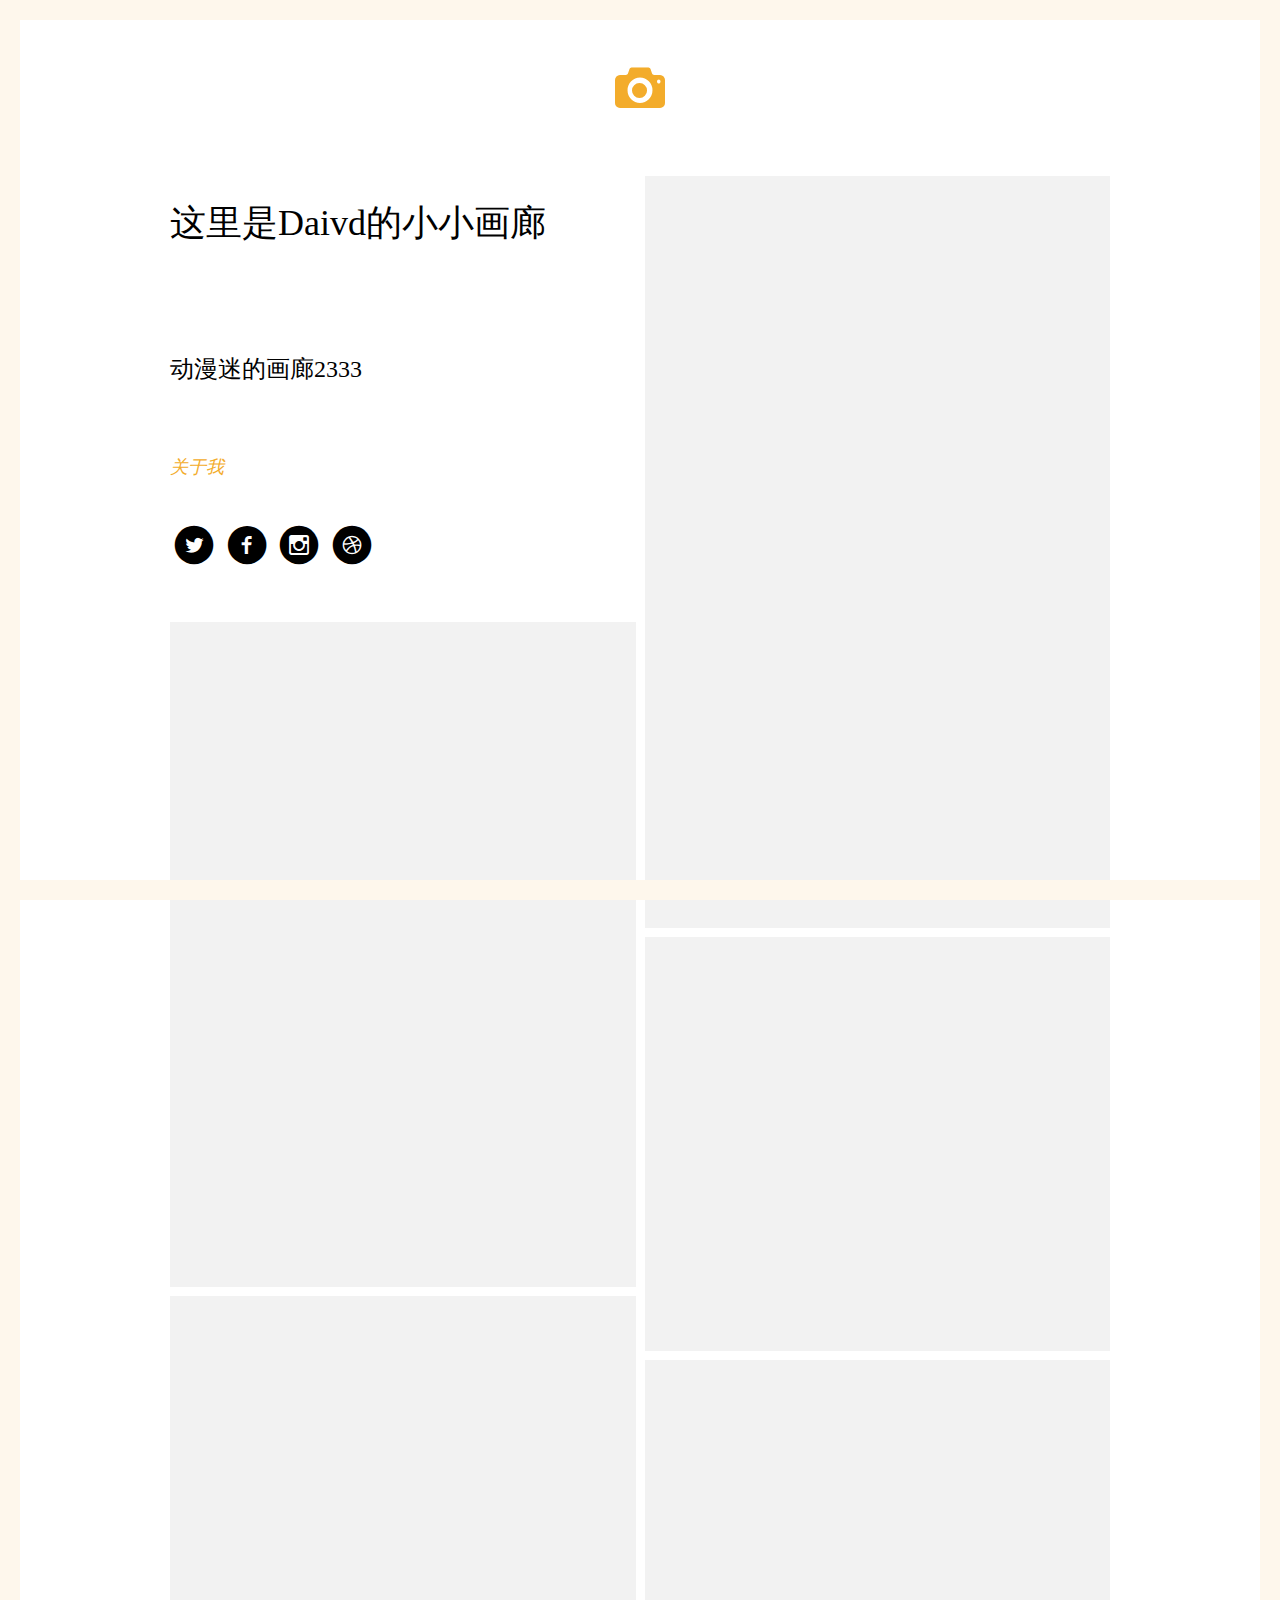
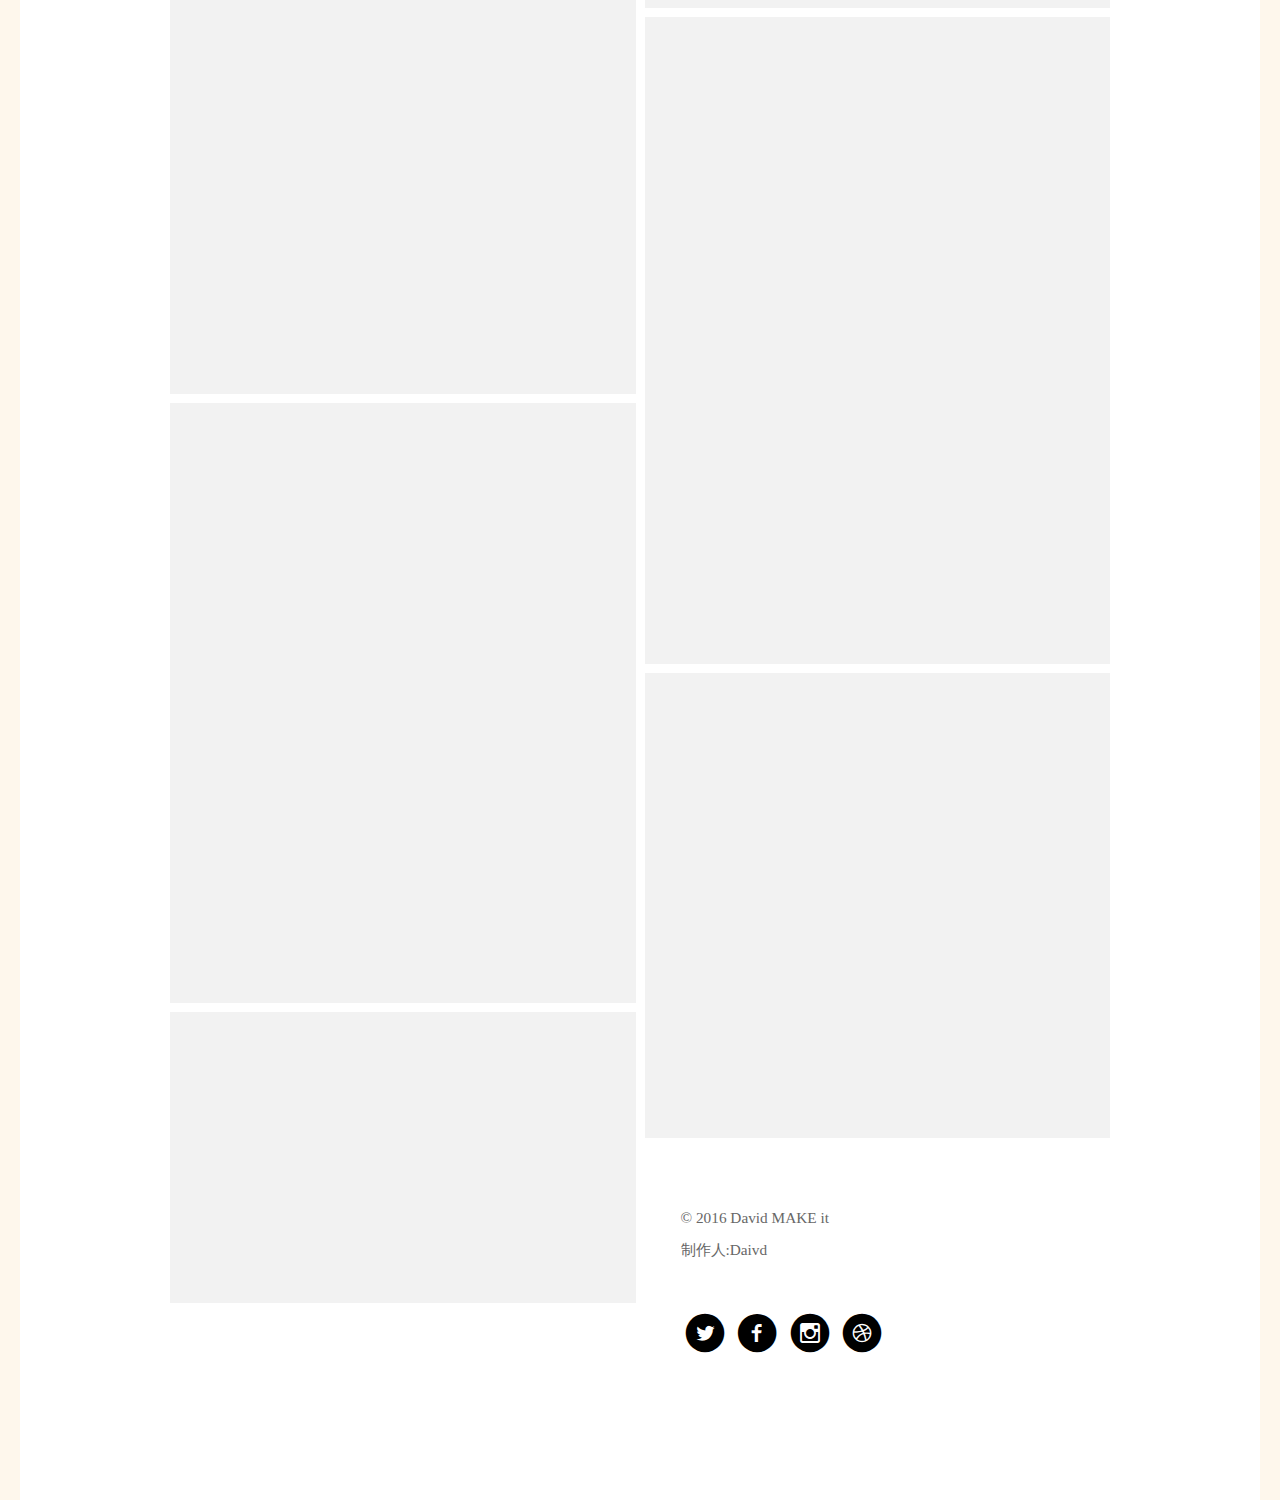
==== commit bffdc943: "font" ====
--- a/index.html
+++ b/index.html
@@ -37,8 +37,8 @@
 	<link rel="stylesheet" href="css/magnific-popup.css">
 
 	<link rel="stylesheet" href="css/style.css">
-	<link rel="stylesheet" href="css/back.css">
-
+	<!-- <link type="text/css" href="css/back.css">
+	 -->
 	<!-- jQuery -->
 	<script src="js/jquery.min.js"></script>
 	<!-- jQuery Easing -->
--- a/css/style.css
+++ b/css/style.css
@@ -6,11 +6,12 @@
   font-style: normal;
 }
 html, body {
-  background: #fff;
+  background: #fff ;
+  
 }
 
 body {
-  font-family: "Roboto", arial, sans-serif;
+  font-family: "微软雅黑" ,"Microsoft Yahei";
   font-size: 18px;
   font-weight: 300;
   line-height: 1.8;
@@ -90,7 +91,7 @@
 }
 
 h1, h2, h3, h4, h5, h6 {
-  font-family: "Playfair Display", times, serif;
+  font-family: "微软雅黑" ,"Microsoft Yahei", times, serif;
   color: #000;
   margin-bottom: 1.5em;
   clear: both;
@@ -103,7 +104,7 @@
 .btn {
   margin-right: 4px;
   margin-bottom: 4px;
-  font-family: "Playfair Display", times, serif;
+  font-family: "微软雅黑" ,"Microsoft Yahei", times, serif;
   font-size: 12px;
   letter-spacing: 2px;
   text-transform: uppercase;
@@ -279,7 +280,7 @@
   visibility: hidden;
   font-size: 26px;
   top: 2px;
-  font-family: "Playfair Display", times, serif;
+  font-family: "微软雅黑" ,"Microsoft Yahei", times, serif;
 }
 #fh5co-logo > a:hover i {
   opacity: 0;
@@ -420,7 +421,7 @@
   margin: 0;
   padding: 0;
   color: #fff;
-  font-family: "Roboto", arial, sans-serif;
+  font-family: "微软雅黑" ,"Microsoft Yahei", arial, sans-serif;
   font-size: 30px;
 }
 @media screen and (max-width: 768px) {
--- a/css/back.css
+++ b/css/back.css
@@ -14,4 +14,6 @@
 .fh5co-col-1{
 	background:url("images/back.jpg") repeat ;
 }
-
+p{
+	font-family:"微软雅黑";
+}
